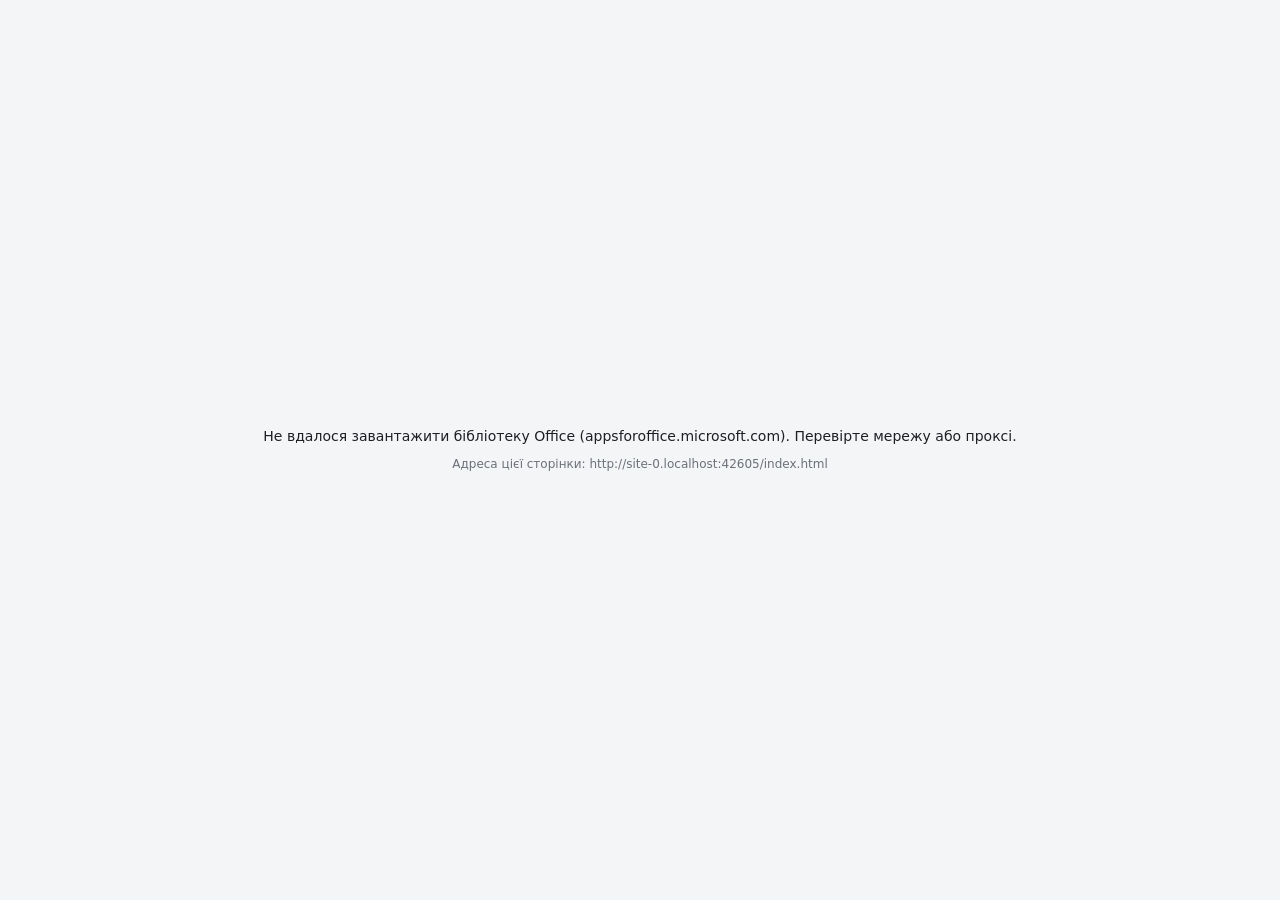
==== index.html @ c4efed16 "v1.5: crop/zoom, tabs, custom failure text, frame style, presets and recent URLs - Zoom part of the " ====
<!doctype html>
<html lang="uk">
<head>
  <meta charset="utf-8">
  <meta name="viewport" content="width=device-width, initial-scale=1">
  <!--
    frame-src https: = можна вбудувати будь-який HTTPS-сайт.
    Якщо в config.js заповнено allowedOrigins, app.js додає другий CSP лише з цими доменами:
    браузер перевіряє обидва, тому переходи всередині iframe теж обмежуються списком.
  -->
  <meta http-equiv="Content-Security-Policy"
        content="default-src 'self'; script-src 'self' https://appsforoffice.microsoft.com; style-src 'self' 'unsafe-inline'; img-src 'self' data: https:; connect-src 'self' https://appsforoffice.microsoft.com https://*.microsoft.com https://*.office.com https://*.office.net; frame-src https:; object-src 'none'; base-uri 'none'; form-action 'self';">
  <title>Веб на слайді</title>
  <script src="https://appsforoffice.microsoft.com/lib/1/hosted/office.js"></script>
  <!-- ?v= підніміть після кожної зміни файлів, щоб Office не взяв стару копію з кешу -->
  <script src="config.js?v=1.5.0"></script>
  <script src="vendor/qrcode.js?v=1.5.0"></script>
  <style>
    :root {
      --accent: #FFD500; --accent-hover: #ffe04d; --accent-ink: #111;
      --bg: #f4f5f7; --card: #fff; --ink: #1d1f23; --muted: #6b7079; --line: #dfe2e7; --field: #8a9099;
      --danger: #c62828; --warn: #8a5a00; --radius: 12px;
    }
    html, body { margin: 0; height: 100%; background: var(--bg); color: var(--ink); font: 14px "Segoe UI", system-ui, sans-serif; overflow: hidden; }
    .hidden { display: none !important; }
    button { font: inherit; cursor: pointer; }

    /* Кнопки */
    .btn { display: inline-flex; align-items: center; justify-content: center; gap: 6px; padding: 9px 18px; border-radius: 999px;
           border: 1px solid var(--line); background: #fff; color: var(--ink); font-weight: 600; line-height: 1;
           transition: background .15s, border-color .15s, box-shadow .15s, transform .05s; }
    .btn:hover { border-color: #c4c8cf; box-shadow: 0 2px 8px rgba(0,0,0,.08); }
    .btn:active { transform: translateY(1px); }
    .btn:focus-visible { outline: 2px solid #111; outline-offset: 2px; }
    .btn.primary { background: var(--accent); border-color: var(--accent); color: var(--accent-ink); }
    .btn.primary:hover { background: var(--accent-hover); border-color: var(--accent-hover); }
    .btn.ghost { background: transparent; border-color: transparent; color: var(--muted); }
    .btn.ghost:hover { background: rgba(0,0,0,.05); box-shadow: none; }
    .btn.big { font-size: 20px; padding: 16px 32px; box-shadow: 0 6px 20px rgba(0,0,0,.12); }

    /* Вбудована сторінка. Обгортка обрізає все, що виходить за межі блоку;
       при масштабі < 100% iframe робиться більшим і зменшується через transform. */
    #frameWrap { position: absolute; inset: 0; overflow: hidden; background: #fff; box-sizing: border-box; }
    /* Кадр: збільшення частини сторінки навколо обраної точки (transform-origin) */
    #frameZoom { position: absolute; inset: 0; overflow: hidden; }
    /* Рамка й скруглені кути блоку */
    #frameWrap.b-gray { border: 3px solid #b9bec7; } #frameWrap.b-yellow { border: 4px solid var(--accent); } #frameWrap.b-dark { border: 3px solid #1d1f23; }
    #frameWrap.rounded { border-radius: 18px; }
    #frame { border: 0; width: 100%; height: 100%; display: block; background: #fff; transform-origin: 0 0; }

    /* Екран налаштування */
    /* Центрування через margin:auto: якщо форма вища за блок, вона не обрізається зверху, а прокручується. */
    #setup { box-sizing: border-box; height: 100%; padding: 12px; display: flex; overflow: auto; }
    #setup .panel { margin: auto; width: 100%; max-width: 560px; background: var(--card); border: 1px solid var(--line); border-radius: 16px;
                    box-shadow: 0 10px 30px rgba(0,0,0,.08); padding: 18px 20px 14px; display: flex; flex-direction: column; gap: 10px; }
    #setup .head { display: flex; align-items: center; justify-content: space-between; gap: 8px; }
    #setup .help { font-size: 12px; color: var(--muted); text-decoration: underline; }
    #setup .help:hover { color: var(--ink); }
    #setup h1 { margin: 0; font-size: 18px; font-weight: 700; display: flex; align-items: center; gap: 10px; }
    #setup h1::before { content: ""; width: 10px; height: 22px; border-radius: 3px; background: var(--accent); }
    #setup .field-label { font-weight: 600; font-size: 13px; }
    #setup input[type=text], #setup select { box-sizing: border-box; width: 100%; padding: 10px 12px; font: inherit; color: var(--ink);
                    background: #fff; border: 1px solid var(--field); border-radius: 10px; transition: border-color .15s, box-shadow .15s; }
    #setup input[aria-invalid=true] { border-color: var(--danger); }
    #setup input[type=text]:focus, #setup select:focus { outline: none; border-color: #111; box-shadow: 0 0 0 3px rgba(255,213,0,.45); }
    #setup .row { display: flex; gap: 12px; align-items: center; flex-wrap: wrap; }
    #setup .row select { width: auto; min-width: 110px; }
    #setup label.mode { display: flex; gap: 8px; align-items: flex-start; cursor: pointer; }
    #setup label.mode input { margin-top: 2px; accent-color: #111; }
    #setup .actions { display: flex; gap: 8px; margin-top: 2px; }
    /* Додаткові налаштування згорнуті, щоб основна дія (адреса + «Показати») вміщалася навіть у малому блоці */
    #setup details.more { border-top: 1px solid var(--line); padding-top: 8px; }
    #setup details.more > summary { cursor: pointer; font-weight: 600; font-size: 13px; color: var(--ink); width: max-content; border-radius: 4px; }
    #setup details.more > summary:focus-visible { outline: 2px solid #111; outline-offset: 2px; }
    #setup details.more[open] > summary { margin-bottom: 10px; }
    #setup details.more .inner { display: flex; flex-direction: column; gap: 10px; }
    #err { color: var(--danger); min-height: 1.2em; }
    #warn { color: var(--warn); min-height: 1.2em; }
    #err:empty, #warn:empty { display: none; }
    .hint { color: var(--muted); font-size: 12px; line-height: 1.4; }
    .credit { margin-top: 6px; padding-top: 12px; border-top: 1px solid var(--line); font-size: 12px; color: var(--muted);
              display: flex; align-items: center; gap: 6px; }
    .credit b { color: var(--ink); letter-spacing: .02em; }
    .credit .dot { width: 8px; height: 8px; border-radius: 50%; background: var(--accent); }

    /* Режим "кнопка": для сайтів, які забороняють вбудовування */
    .card { height: 100%; display: flex; flex-direction: column; align-items: center; justify-content: center; gap: 12px; text-align: center; padding: 16px; box-sizing: border-box; }
    .card .host { color: var(--muted); }
    .card .url { font-size: 12px; word-break: break-all; color: var(--muted); max-width: 90%; user-select: all; }
    .card .actions { display: flex; gap: 8px; }

    #info { color: var(--muted); font-size: 12px; }
    #info:empty { display: none; }
    #setup select:disabled, #setup input:disabled { opacity: .5; cursor: not-allowed; }
    #setup label.mode:has(input:disabled) { color: var(--muted); cursor: not-allowed; }
    #revealRow, #zoomPos { padding-left: 24px; }
    #setup .group { font-size: 11px; font-weight: 700; letter-spacing: .06em; text-transform: uppercase; color: var(--muted); margin-top: 4px; }
    #setup textarea { box-sizing: border-box; width: 100%; min-height: 64px; padding: 8px 10px; font: inherit; font-size: 13px; color: var(--ink);
                      background: #fff; border: 1px solid var(--field); border-radius: 10px; resize: vertical; }
    #setup textarea:focus { outline: none; border-color: #111; box-shadow: 0 0 0 3px rgba(255,213,0,.45); }
    #setup input[type=range] { flex: 1; min-width: 120px; accent-color: #111; }
    #setup input[type=color] { width: 40px; height: 28px; padding: 0; border: 1px solid var(--field); border-radius: 6px; background: #fff; }
    .chips { display: flex; flex-wrap: wrap; gap: 6px; align-items: center; font-size: 12px; color: var(--muted); }
    .chips button { padding: 4px 10px; border-radius: 999px; border: 1px solid var(--line); background: #fff; font-size: 12px; color: var(--ink); }
    .chips button:hover { border-color: #c4c8cf; background: #fafafa; }
    .chips button:focus-visible { outline: 2px solid #111; outline-offset: 1px; }

    /* Перемикач вкладок: «пігулка» в лівому нижньому куті */
    #tabs { position: absolute; left: 8px; bottom: 8px; display: flex; gap: 2px; padding: 3px; border-radius: 999px; max-width: calc(100% - 16px); overflow-x: auto;
            background: rgba(20,22,26,.72); backdrop-filter: blur(8px); -webkit-backdrop-filter: blur(8px); box-shadow: 0 4px 14px rgba(0,0,0,.18); }
    #tabs button { border: 0; border-radius: 999px; padding: 6px 12px; background: transparent; color: #fff; font-size: 12px; white-space: nowrap; }
    #tabs button:hover { background: rgba(255,255,255,.16); }
    #tabs button[aria-selected=true] { background: var(--accent); color: var(--accent-ink); font-weight: 600; }
    #tabs button:focus-visible { outline: 2px solid var(--accent); outline-offset: 1px; }

    /* Заставка «Показати по кліку» */
    #cover { position: absolute; inset: 0; background: var(--bg); }
    #cover .btn.big { max-width: 90%; white-space: normal; line-height: 1.25; }

    /* QR-код: окремий режим (великий) і маленький у куті блоку */
    #qrCard { position: absolute; inset: 0; background: #fff; gap: 2vmin; }
    #qrBig { width: min(78vh, 90vw); height: min(78vh, 90vw); }
    #qrBig svg, #qrCorner svg { display: block; width: 100%; height: 100%; }
    #qrUrl { font-size: clamp(12px, 4vmin, 36px); font-weight: 600; color: var(--ink); word-break: break-all; max-width: 92%; }
    #qrCorner { position: absolute; right: 2vmin; bottom: 2vmin; width: max(64px, 22vmin); height: max(64px, 22vmin);
                padding: 4px; background: #fff; border-radius: 8px; box-shadow: 0 4px 14px rgba(0,0,0,.25); pointer-events: none; }

    /* Індикатор, поки сайт завантажується */
    #loading { position: absolute; inset: 0; background: var(--bg); color: var(--muted); }
    .spinner { width: 28px; height: 28px; border-radius: 50%; border: 3px solid var(--line); border-top-color: var(--accent); animation: spin .8s linear infinite; }
    @keyframes spin { to { transform: rotate(360deg); } }
    @media (prefers-reduced-motion: reduce) { .spinner { animation-duration: 2.4s; } }

    /* Картка «не завантажилось» поверх iframe */
    #loadfail { position: absolute; inset: 0; background: rgba(244,245,247,.96); }

    /* Панель лише в режимі редагування: компактні кнопки-іконки в «пігулці» в правому верхньому куті.
       Напівпрозора, яскравіша при наведенні. Займає лише місце під кнопками, щоб не перехоплювати кліки по сторінці. */
    #bar { position: absolute; top: 8px; right: 8px; display: flex; gap: 2px; padding: 3px; border-radius: 999px;
           background: rgba(20,22,26,.72); backdrop-filter: blur(8px); -webkit-backdrop-filter: blur(8px);
           box-shadow: 0 4px 14px rgba(0,0,0,.18); opacity: .85; transition: opacity .15s; }
    #bar:hover, #bar:focus-within { opacity: 1; }
    #bar button { display: inline-flex; align-items: center; gap: 5px; min-height: 28px; padding: 6px 11px; border: 0; border-radius: 999px;
                  background: transparent; color: #fff; font-size: 12px; line-height: 1; }
    #bar button:hover { background: rgba(255,255,255,.16); }
    #bar button:focus-visible { outline: 2px solid var(--accent); outline-offset: 1px; }
    #bar svg { width: 14px; height: 14px; flex: none; }
    /* У вузькому блоці лишаємо лише іконки */
    @media (max-width: 420px) { #bar button span { display: none; } #bar button { padding: 6px 8px; } }
  </style>
</head>
<body>
  <!-- Показується, якщо office.js не завантажився або сторінку відкрили поза PowerPoint -->
  <div id="fatal" class="card hidden" role="alert">
    <div id="fatalText"></div>
    <div class="hint">Адреса цієї сторінки: <span id="fatalUrl" class="url"></span></div>
  </div>

  <div id="frameWrap" class="hidden">
  <div id="frameZoom">
  <iframe id="frame"
          title="Вбудована сторінка"
          allow="fullscreen; autoplay; clipboard-write; gamepad"
          referrerpolicy="strict-origin-when-cross-origin"
          sandbox="allow-scripts allow-same-origin allow-forms allow-pointer-lock allow-popups allow-popups-to-escape-sandbox allow-modals allow-storage-access-by-user-activation"></iframe>
  </div>
  </div>

  <div id="tabs" class="hidden" role="tablist" aria-label="Вкладки"></div>

  <div id="loading" class="card hidden" role="status">
    <div class="spinner" aria-hidden="true"></div>
    <div id="loadingText">Завантажую сторінку…</div>
  </div>

  <div id="loadfail" class="card hidden">
    <div id="loadfailText">Сторінка не відповідає. Можливо, сайт забороняє вбудовування або немає мережі.</div>
    <div id="loadfailHost" class="host"></div>
    <div class="actions">
      <button id="loadfailOpen" class="btn primary" type="button">Відкрити у вікні</button>
      <button id="loadfailRetry" class="btn" type="button">Спробувати ще раз</button>
    </div>
    <button id="loadfailToButton" class="btn ghost hidden" type="button">Завжди відкривати цей сайт кнопкою</button>
  </div>

  <div id="cover" class="card hidden">
    <button id="coverBtn" class="btn primary big" type="button">Натисніть, щоб показати</button>
  </div>

  <div id="qrCard" class="card hidden">
    <div id="qrBig"></div>
    <div id="qrUrl"></div>
  </div>

  <div id="qrCorner" class="hidden" aria-hidden="true"></div>

  <div id="launch" class="card hidden">
    <button id="launchBtn" class="btn primary big" type="button">Відкрити</button>
    <div id="launchHost" class="host"></div>
  </div>

  <!-- Якщо діалог Office не відкрився (блокувальник спливних вікон тощо) -->
  <div id="fallback" class="card hidden">
    <div>Не вдалося відкрити вікно. Скопіюйте адресу й відкрийте її в браузері:</div>
    <div id="fallbackUrl" class="url"></div>
    <div class="actions">
      <button id="copyBtn" class="btn primary" type="button">Скопіювати адресу</button>
      <button id="fallbackClose" class="btn" type="button">Закрити</button>
    </div>
  </div>

  <form id="setup" class="hidden" novalidate>
    <div class="panel">
      <div class="head">
        <h1>Веб на слайді</h1>
        <a class="help" href="help.html" target="_blank" rel="noopener">Довідка</a>
      </div>
      <label class="field-label" for="url">Адреса сторінки</label>
      <input id="url" type="text" inputmode="url" autocomplete="off" spellcheck="false" placeholder="https://www.menti.com/…" required aria-describedby="err warn info urlHint" list="recentUrls">
      <datalist id="recentUrls"></datalist>
      <div id="presets" class="chips hidden"><span>Шаблони:</span></div>
      <div id="codeRow" class="hidden">
        <label class="field-label" for="code">Код сесії</label>
        <input id="code" type="text" autocomplete="off" spellcheck="false" placeholder="1234 5678">
      </div>
      <div id="info" role="status"></div>
      <div id="err" role="alert"></div>
      <div id="warn" role="status"></div>
      <div id="urlHint" class="hint">Адреса зберігається у файлі презентації, її побачить кожен, хто отримає файл. Вставляйте лише посилання для аудиторії.</div>
      <details class="more" id="more">
        <summary>Додатково</summary>
        <div class="inner">
          <div class="group">Показ</div>
          <div class="row">
            <label class="field-label" for="mode">Як показати</label>
            <select id="mode" aria-describedby="buttonHint">
              <option value="embed">Сайт на слайді</option>
              <option value="button">Кнопкою у вікні</option>
              <option value="qr">Лише QR-код</option>
            </select>
          </div>
          <div id="buttonHint" class="hint"></div>
          <div class="row">
            <label class="field-label" for="scale">Масштаб сторінки</label>
            <select id="scale" aria-describedby="scaleHint">
              <option value="1">100%</option>
              <option value="0.9">90%</option>
              <option value="0.8">80%</option>
              <option value="0.75">75%</option>
              <option value="0.67">67%</option>
              <option value="0.5">50%</option>
            </select>
          </div>
          <div id="scaleHint" class="hint">Сторінка не вміщується? Зменште масштаб: сайт розкладеться як на більшому екрані.</div>
          <div class="row">
            <label class="field-label" for="zoom">Збільшити частину</label>
            <select id="zoom" aria-describedby="zoomHint">
              <option value="1">Ні, вся сторінка</option>
              <option value="1.25">×1,25</option>
              <option value="1.5">×1,5</option>
              <option value="2">×2</option>
              <option value="3">×3</option>
            </select>
          </div>
          <div id="zoomPos" class="hidden">
            <div class="row"><label for="fx">Ліворуч ↔ праворуч</label><input id="fx" type="range" min="0" max="100" step="5" value="50"></div>
            <div class="row"><label for="fy">Вгорі ↕ внизу</label><input id="fy" type="range" min="0" max="100" step="5" value="0"></div>
          </div>
          <div id="zoomHint" class="hint">Наприклад, лише таблиця результатів без меню сайту. Повзунки задають, яку частину сторінки показати.</div>
          <div class="row">
            <label class="field-label" for="refresh">Автооновлення</label>
            <select id="refresh">
              <option value="0">Вимкнено</option>
              <option value="10">Кожні 10 с</option>
              <option value="30">Кожні 30 с</option>
              <option value="60">Щохвилини</option>
              <option value="300">Кожні 5 хв</option>
            </select>
          </div>
          <label class="mode"><input id="allowScroll" type="checkbox"> Дозволити прокрутку сторінки</label>
          <label class="mode"><input id="qrCornerOn" type="checkbox"> QR-код адреси в куті блоку</label>
          <label class="mode"><input id="reveal" type="checkbox"> Показувати сайт по кліку (спершу заставка)</label>
          <div id="revealRow" class="hidden">
            <input id="revealText" type="text" maxlength="80" placeholder="Натисніть, щоб показати" aria-label="Напис на заставці">
          </div>
          <label class="field-label" for="offlineText">Текст, якщо сайт не відкрився</label>
          <input id="offlineText" type="text" maxlength="160" placeholder="Наприклад: Голосування на menti.com, код 1234 5678">
          <div class="group">Вкладки</div>
          <label class="field-label" for="tabsText">Інші сторінки в цьому блоці (до 3)</label>
          <textarea id="tabsText" spellcheck="false" aria-describedby="tabsHint" placeholder="Результати | https://www.menti.com/…/results"></textarea>
          <div id="tabsHint" class="hint">По одній на рядок: <b>Назва | адреса</b>. Внизу блоку з'являться кнопки-вкладки для перемикання.</div>
          <div id="mainTitleRow" class="hidden">
            <label class="field-label" for="mainTitle">Назва першої вкладки</label>
            <input id="mainTitle" type="text" maxlength="30" placeholder="Сторінка">
          </div>
          <div class="group">Вигляд блоку</div>
          <div class="row">
            <label class="field-label" for="border">Рамка</label>
            <select id="border">
              <option value="">Немає</option>
              <option value="gray">Сіра</option>
              <option value="yellow">Жовта</option>
              <option value="dark">Темна</option>
            </select>
          </div>
          <div class="row">
            <label class="mode"><input id="rounded" type="checkbox"> Скруглені кути</label>
            <label id="cornerBgRow" class="row hidden" style="gap:6px">колір фону слайда <input id="cornerBg" type="color" value="#ffffff"></label>
          </div>
          <div class="hint">Код сесії: напишіть <b>{код}</b> в адресі, наприклад <b>menti.com/{код}</b>. Тоді для нової групи достатньо змінити лише код.</div>
        </div>
      </details>
      <div class="actions">
        <button type="submit" class="btn primary">Показати на слайді</button>
        <button id="cancelBtn" type="button" class="btn ghost hidden">Скасувати</button>
      </div>
      <div class="credit"><span class="dot"></span>Created by <b>DTEK Academy</b></div>
    </div>
  </form>

  <div id="bar" class="hidden" role="toolbar" aria-label="Керування блоком">
    <button id="reloadBtn" type="button" title="Перезавантажити сторінку"><svg viewBox="0 0 24 24" fill="none" stroke="currentColor" stroke-width="2.2" stroke-linecap="round" stroke-linejoin="round" aria-hidden="true"><path d="M21 12a9 9 0 1 1-2.64-6.36"/><path d="M21 3v6h-6"/></svg><span>Оновити</span></button>
    <button id="popBtn" type="button" title="Відкрити у вікні"><svg viewBox="0 0 24 24" fill="none" stroke="currentColor" stroke-width="2.2" stroke-linecap="round" stroke-linejoin="round" aria-hidden="true"><path d="M14 4h6v6"/><path d="M20 4l-9 9"/><path d="M18 14v5a1 1 0 0 1-1 1H5a1 1 0 0 1-1-1V7a1 1 0 0 1 1-1h5"/></svg><span>У вікні</span></button>
    <button id="codeBtn" type="button" title="Змінити код сесії" class="hidden"><svg viewBox="0 0 24 24" fill="none" stroke="currentColor" stroke-width="2.2" stroke-linecap="round" stroke-linejoin="round" aria-hidden="true"><path d="M4 9h16"/><path d="M4 15h16"/><path d="M10 3 8 21"/><path d="M16 3l-2 18"/></svg><span>Код</span></button>
    <button id="editBtn" type="button" title="Змінити адресу та вигляд"><svg viewBox="0 0 24 24" fill="none" stroke="currentColor" stroke-width="2.2" stroke-linecap="round" stroke-linejoin="round" aria-hidden="true"><path d="M12 20h9"/><path d="M16.5 3.5a2.12 2.12 0 0 1 3 3L7 19l-4 1 1-4z"/></svg><span>Змінити</span></button>
  </div>

  <script src="app.js?v=1.5.0"></script>
</body>
</html>
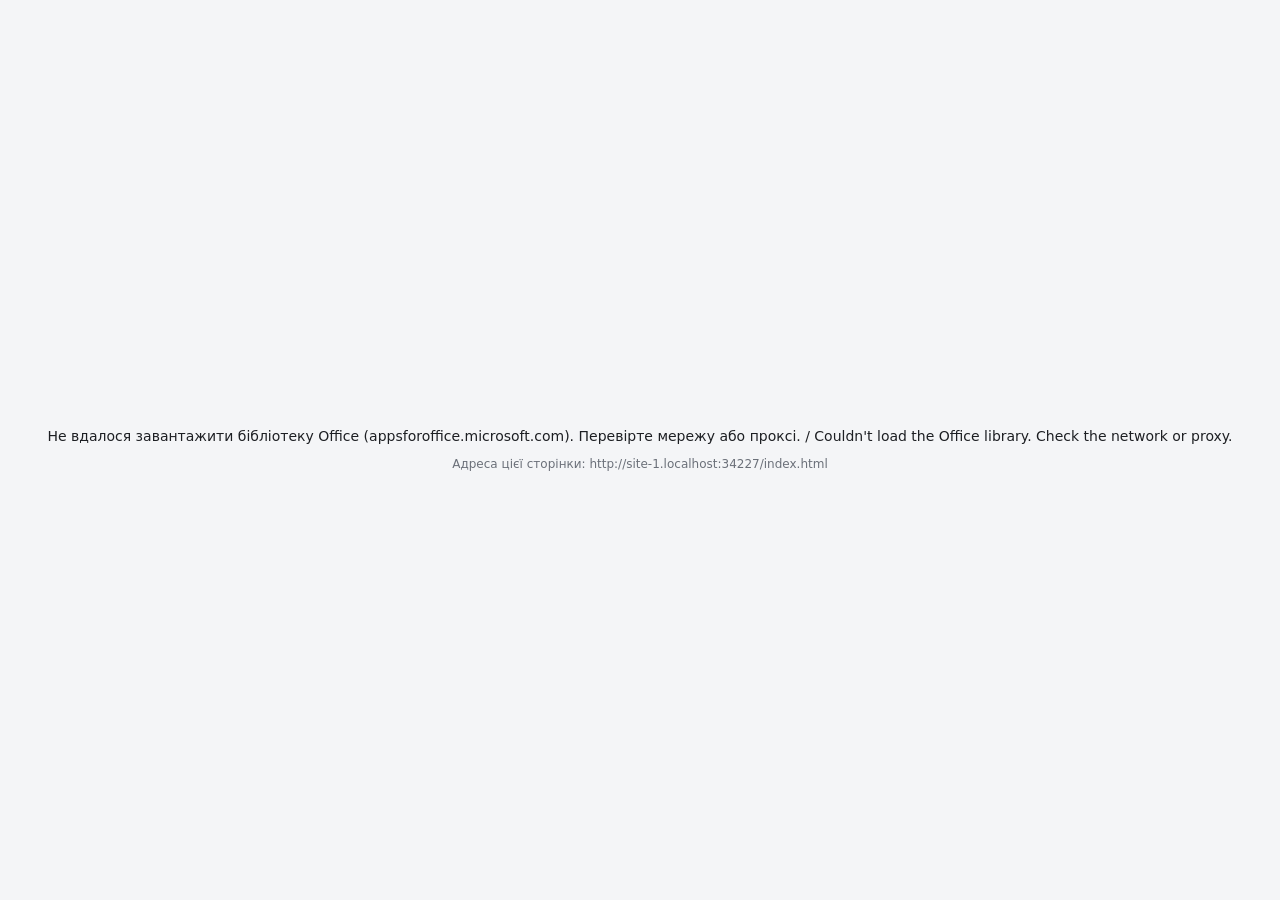
==== commit 58a4fb22: "v1.6: trainer tools, video autoplay, English UI, shared session code, privacy and English help - wid" ====
--- a/index.html
+++ b/index.html
@@ -13,8 +13,9 @@
   <title>Веб на слайді</title>
   <script src="https://appsforoffice.microsoft.com/lib/1/hosted/office.js"></script>
   <!-- ?v= підніміть після кожної зміни файлів, щоб Office не взяв стару копію з кешу -->
-  <script src="config.js?v=1.5.0"></script>
-  <script src="vendor/qrcode.js?v=1.5.0"></script>
+  <script src="config.js?v=1.6.0"></script>
+  <script src="i18n.js?v=1.6.0"></script>
+  <script src="vendor/qrcode.js?v=1.6.0"></script>
   <style>
     :root {
       --accent: #FFD500; --accent-hover: #ffe04d; --accent-ink: #111;
@@ -105,6 +106,28 @@
     .chips button:hover { border-color: #c4c8cf; background: #fafafa; }
     .chips button:focus-visible { outline: 2px solid #111; outline-offset: 1px; }
 
+    /* Інструменти тренера */
+    #widget { position: absolute; inset: 0; background: #fff; overflow: hidden; }
+    .w-root { box-sizing: border-box; height: 100%; padding: 4vmin; display: flex; flex-direction: column; align-items: center; justify-content: center; gap: 3vmin; text-align: center; }
+    .w-root .btn { font-size: clamp(13px, 3.4vmin, 28px); padding: 1.6vmin 3.6vmin; }
+    .w-title { font-size: clamp(16px, 7vmin, 56px); font-weight: 700; color: var(--ink); }
+    .w-actions { display: flex; gap: 1.6vmin; flex-wrap: wrap; justify-content: center; }
+    .w-note { color: var(--muted); font-size: clamp(12px, 3vmin, 22px); }
+    .w-time { font-size: clamp(40px, 34vmin, 320px); font-weight: 700; line-height: 1; font-variant-numeric: tabular-nums; letter-spacing: -.02em; }
+    .w-timer.w-warn .w-time { color: var(--danger); }
+    .w-timer.w-done { background: var(--accent); }
+    .w-timer.w-done .w-time { animation: pulse 1s ease-in-out infinite; }
+    @keyframes pulse { 50% { opacity: .35; } }
+    .w-pick { font-size: clamp(24px, 16vmin, 160px); font-weight: 700; line-height: 1.1; max-width: 95%; word-break: break-word; }
+    .w-picker.w-picked .w-pick { color: #111; background: var(--accent); padding: 0 .3em; border-radius: .2em; }
+    .w-teams { display: grid; grid-template-columns: repeat(var(--n), minmax(0, 1fr)); gap: 2vmin; width: 100%; }
+    @media (max-aspect-ratio: 1/1) { .w-teams { grid-template-columns: repeat(2, minmax(0, 1fr)); } }
+    .w-team { border: 2px solid var(--line); border-radius: 2vmin; padding: 2vmin; display: flex; flex-direction: column; align-items: center; gap: 1.4vmin; min-width: 0; }
+    .w-team.w-lead { border-color: var(--accent); box-shadow: 0 0 0 3px var(--accent) inset; }
+    .w-team-name { font-size: clamp(13px, 4.4vmin, 40px); font-weight: 600; overflow-wrap: anywhere; }
+    .w-team-pts { font-size: clamp(28px, 16vmin, 150px); font-weight: 700; line-height: 1; font-variant-numeric: tabular-nums; }
+    @media (prefers-reduced-motion: reduce) { .w-timer.w-done .w-time { animation: none; } }
+
     /* Перемикач вкладок: «пігулка» в лівому нижньому куті */
     #tabs { position: absolute; left: 8px; bottom: 8px; display: flex; gap: 2px; padding: 3px; border-radius: 999px; max-width: calc(100% - 16px); overflow-x: auto;
             background: rgba(20,22,26,.72); backdrop-filter: blur(8px); -webkit-backdrop-filter: blur(8px); box-shadow: 0 4px 14px rgba(0,0,0,.18); }
@@ -153,38 +176,38 @@
   <!-- Показується, якщо office.js не завантажився або сторінку відкрили поза PowerPoint -->
   <div id="fatal" class="card hidden" role="alert">
     <div id="fatalText"></div>
-    <div class="hint">Адреса цієї сторінки: <span id="fatalUrl" class="url"></span></div>
+    <div class="hint"><span data-en="This page's address:">Адреса цієї сторінки:</span> <span id="fatalUrl" class="url"></span></div>
   </div>
 
   <div id="frameWrap" class="hidden">
   <div id="frameZoom">
   <iframe id="frame"
-          title="Вбудована сторінка"
+          title="Вбудована сторінка" data-en-title="Embedded page"
           allow="fullscreen; autoplay; clipboard-write; gamepad"
           referrerpolicy="strict-origin-when-cross-origin"
           sandbox="allow-scripts allow-same-origin allow-forms allow-pointer-lock allow-popups allow-popups-to-escape-sandbox allow-modals allow-storage-access-by-user-activation"></iframe>
   </div>
   </div>
 
-  <div id="tabs" class="hidden" role="tablist" aria-label="Вкладки"></div>
+  <div id="tabs" class="hidden" role="tablist" aria-label="Вкладки" data-en-aria="Tabs"></div>
 
   <div id="loading" class="card hidden" role="status">
     <div class="spinner" aria-hidden="true"></div>
-    <div id="loadingText">Завантажую сторінку…</div>
+    <div id="loadingText" data-en="Loading page…">Завантажую сторінку…</div>
   </div>
 
   <div id="loadfail" class="card hidden">
-    <div id="loadfailText">Сторінка не відповідає. Можливо, сайт забороняє вбудовування або немає мережі.</div>
+    <div id="loadfailText" data-en="The page is not responding. The site may forbid embedding, or there is no network.">Сторінка не відповідає. Можливо, сайт забороняє вбудовування або немає мережі.</div>
     <div id="loadfailHost" class="host"></div>
     <div class="actions">
-      <button id="loadfailOpen" class="btn primary" type="button">Відкрити у вікні</button>
-      <button id="loadfailRetry" class="btn" type="button">Спробувати ще раз</button>
+      <button id="loadfailOpen" class="btn primary" type="button" data-en="Open in a window">Відкрити у вікні</button>
+      <button id="loadfailRetry" class="btn" type="button" data-en="Try again">Спробувати ще раз</button>
     </div>
-    <button id="loadfailToButton" class="btn ghost hidden" type="button">Завжди відкривати цей сайт кнопкою</button>
+    <button id="loadfailToButton" class="btn ghost hidden" type="button" data-en="Always open this site with a button">Завжди відкривати цей сайт кнопкою</button>
   </div>
 
   <div id="cover" class="card hidden">
-    <button id="coverBtn" class="btn primary big" type="button">Натисніть, щоб показати</button>
+    <button id="coverBtn" class="btn primary big" type="button" data-en="Click to show">Натисніть, щоб показати</button>
   </div>
 
   <div id="qrCard" class="card hidden">
@@ -194,54 +217,93 @@
 
   <div id="qrCorner" class="hidden" aria-hidden="true"></div>
 
+  <div id="widget" class="hidden"></div>
+
   <div id="launch" class="card hidden">
-    <button id="launchBtn" class="btn primary big" type="button">Відкрити</button>
+    <button id="launchBtn" class="btn primary big" type="button" data-en="Open">Відкрити</button>
     <div id="launchHost" class="host"></div>
   </div>
 
   <!-- Якщо діалог Office не відкрився (блокувальник спливних вікон тощо) -->
   <div id="fallback" class="card hidden">
-    <div>Не вдалося відкрити вікно. Скопіюйте адресу й відкрийте її в браузері:</div>
+    <div data-en="Couldn't open the window. Copy the address and open it in a browser:">Не вдалося відкрити вікно. Скопіюйте адресу й відкрийте її в браузері:</div>
     <div id="fallbackUrl" class="url"></div>
     <div class="actions">
-      <button id="copyBtn" class="btn primary" type="button">Скопіювати адресу</button>
-      <button id="fallbackClose" class="btn" type="button">Закрити</button>
+      <button id="copyBtn" class="btn primary" type="button" data-en="Copy address">Скопіювати адресу</button>
+      <button id="fallbackClose" class="btn" type="button" data-en="Close">Закрити</button>
     </div>
   </div>
 
   <form id="setup" class="hidden" novalidate>
     <div class="panel">
       <div class="head">
-        <h1>Веб на слайді</h1>
-        <a class="help" href="help.html" target="_blank" rel="noopener">Довідка</a>
-      </div>
-      <label class="field-label" for="url">Адреса сторінки</label>
+        <h1 data-en="Web on Slide">Веб на слайді</h1>
+        <a class="help" id="helpLink" href="help.html" target="_blank" rel="noopener" data-en="Help">Довідка</a>
+      </div>
+      <div class="row">
+        <label class="field-label" for="kind" data-en="Show">Що показати</label>
+        <select id="kind">
+          <option value="site" data-en="Web page">Веб-сторінку</option>
+          <option value="timer" data-en="Timer">Таймер</option>
+          <option value="picker" data-en="Random picker">Випадковий вибір</option>
+          <option value="score" data-en="Team scores">Рахунок команд</option>
+        </select>
+      </div>
+
+      <div id="siteFields">
+      <label class="field-label" for="url" data-en="Page address">Адреса сторінки</label>
       <input id="url" type="text" inputmode="url" autocomplete="off" spellcheck="false" placeholder="https://www.menti.com/…" required aria-describedby="err warn info urlHint" list="recentUrls">
       <datalist id="recentUrls"></datalist>
-      <div id="presets" class="chips hidden"><span>Шаблони:</span></div>
+      <div id="presets" class="chips hidden"><span data-en="Templates:">Шаблони:</span></div>
       <div id="codeRow" class="hidden">
-        <label class="field-label" for="code">Код сесії</label>
+        <label class="field-label" for="code" data-en="Session code">Код сесії</label>
         <input id="code" type="text" autocomplete="off" spellcheck="false" placeholder="1234 5678">
+        <label id="codeSharedRow" class="mode hidden"><input id="codeShared" type="checkbox"> <span data-en="Same code for the whole presentation">Однаковий для всієї презентації</span></label>
       </div>
       <div id="info" role="status"></div>
+      </div>
+
+      <div id="widgetFields" class="hidden">
+        <label class="field-label" for="wTitle" data-en="Heading (optional)">Заголовок (необов'язково)</label>
+        <input id="wTitle" type="text" maxlength="60" placeholder="Наприклад: Обговорення в групах" data-en-ph="For example: Group discussion">
+        <div id="wTimerRow" class="row">
+          <label class="field-label" for="wMinutes" data-en="Duration, min">Тривалість, хв</label>
+          <input id="wMinutes" type="number" min="0.25" max="180" step="0.25" value="5" style="width:90px">
+        </div>
+        <div id="wPickerRow" class="hidden">
+          <label class="field-label" for="wNames" data-en="Names, one per line">Імена, по одному на рядок</label>
+          <textarea id="wNames" spellcheck="false" placeholder="Олена&#10;Андрій&#10;Команда «Схід»" data-en-ph="Anna&#10;Mark&#10;Team East"></textarea>
+          <label class="mode"><input id="wRepeat" type="checkbox"> <span data-en="Names can repeat">Можна вибирати повторно</span></label>
+        </div>
+        <div id="wScoreRow" class="hidden">
+          <label class="field-label" for="wTeams" data-en="Teams, one per line (2–6)">Команди, по одній на рядок (2–6)</label>
+          <textarea id="wTeams" spellcheck="false" placeholder="Схід&#10;Захід" data-en-ph="East&#10;West"></textarea>
+          <div class="row">
+            <label class="field-label" for="wStep" data-en="Points per click">Балів за клік</label>
+            <input id="wStep" type="number" min="1" max="100" step="1" value="1" style="width:90px">
+          </div>
+        </div>
+        <div class="hint" data-en="Works without internet. The timer, scores and picks start over with every slide show.">Працює без інтернету. Таймер, бали й вибрані імена починаються заново з кожним показом.</div>
+      </div>
+
       <div id="err" role="alert"></div>
       <div id="warn" role="status"></div>
-      <div id="urlHint" class="hint">Адреса зберігається у файлі презентації, її побачить кожен, хто отримає файл. Вставляйте лише посилання для аудиторії.</div>
+      <div id="urlHint" class="hint" data-en="The address is saved in the presentation file, so anyone who gets the file will see it. Only use links meant for the audience.">Адреса зберігається у файлі презентації, її побачить кожен, хто отримає файл. Вставляйте лише посилання для аудиторії.</div>
       <details class="more" id="more">
-        <summary>Додатково</summary>
+        <summary data-en="More options">Додатково</summary>
         <div class="inner">
-          <div class="group">Показ</div>
-          <div class="row">
-            <label class="field-label" for="mode">Як показати</label>
+          <div class="group" data-en="Display">Показ</div>
+          <div class="row">
+            <label class="field-label" for="mode" data-en="How to show">Як показати</label>
             <select id="mode" aria-describedby="buttonHint">
-              <option value="embed">Сайт на слайді</option>
-              <option value="button">Кнопкою у вікні</option>
-              <option value="qr">Лише QR-код</option>
+              <option value="embed" data-en="Page on the slide">Сайт на слайді</option>
+              <option value="button" data-en="Button that opens a window">Кнопкою у вікні</option>
+              <option value="qr" data-en="QR code only">Лише QR-код</option>
             </select>
           </div>
           <div id="buttonHint" class="hint"></div>
           <div class="row">
-            <label class="field-label" for="scale">Масштаб сторінки</label>
+            <label class="field-label" for="scale" data-en="Page scale">Масштаб сторінки</label>
             <select id="scale" aria-describedby="scaleHint">
               <option value="1">100%</option>
               <option value="0.9">90%</option>
@@ -251,11 +313,11 @@
               <option value="0.5">50%</option>
             </select>
           </div>
-          <div id="scaleHint" class="hint">Сторінка не вміщується? Зменште масштаб: сайт розкладеться як на більшому екрані.</div>
-          <div class="row">
-            <label class="field-label" for="zoom">Збільшити частину</label>
+          <div id="scaleHint" class="hint" data-en="Page doesn't fit? Lower the scale and the site lays out as on a bigger screen.">Сторінка не вміщується? Зменште масштаб: сайт розкладеться як на більшому екрані.</div>
+          <div class="row">
+            <label class="field-label" for="zoom" data-en="Zoom into a part">Збільшити частину</label>
             <select id="zoom" aria-describedby="zoomHint">
-              <option value="1">Ні, вся сторінка</option>
+              <option value="1" data-en="No, whole page">Ні, вся сторінка</option>
               <option value="1.25">×1,25</option>
               <option value="1.5">×1,5</option>
               <option value="2">×2</option>
@@ -263,68 +325,70 @@
             </select>
           </div>
           <div id="zoomPos" class="hidden">
-            <div class="row"><label for="fx">Ліворуч ↔ праворуч</label><input id="fx" type="range" min="0" max="100" step="5" value="50"></div>
-            <div class="row"><label for="fy">Вгорі ↕ внизу</label><input id="fy" type="range" min="0" max="100" step="5" value="0"></div>
-          </div>
-          <div id="zoomHint" class="hint">Наприклад, лише таблиця результатів без меню сайту. Повзунки задають, яку частину сторінки показати.</div>
-          <div class="row">
-            <label class="field-label" for="refresh">Автооновлення</label>
+            <div class="row"><label for="fx" data-en="Left ↔ right">Ліворуч ↔ праворуч</label><input id="fx" type="range" min="0" max="100" step="5" value="50"></div>
+            <div class="row"><label for="fy" data-en="Top ↕ bottom">Вгорі ↕ внизу</label><input id="fy" type="range" min="0" max="100" step="5" value="0"></div>
+          </div>
+          <div id="zoomHint" class="hint" data-en="For example, only the results table without the site menu. The sliders choose which part to show.">Наприклад, лише таблиця результатів без меню сайту. Повзунки задають, яку частину сторінки показати.</div>
+          <div class="row">
+            <label class="field-label" for="refresh" data-en="Auto refresh">Автооновлення</label>
             <select id="refresh">
-              <option value="0">Вимкнено</option>
-              <option value="10">Кожні 10 с</option>
-              <option value="30">Кожні 30 с</option>
-              <option value="60">Щохвилини</option>
-              <option value="300">Кожні 5 хв</option>
-            </select>
-          </div>
-          <label class="mode"><input id="allowScroll" type="checkbox"> Дозволити прокрутку сторінки</label>
-          <label class="mode"><input id="qrCornerOn" type="checkbox"> QR-код адреси в куті блоку</label>
-          <label class="mode"><input id="reveal" type="checkbox"> Показувати сайт по кліку (спершу заставка)</label>
+              <option value="0" data-en="Off">Вимкнено</option>
+              <option value="10" data-en="Every 10 s">Кожні 10 с</option>
+              <option value="30" data-en="Every 30 s">Кожні 30 с</option>
+              <option value="60" data-en="Every minute">Щохвилини</option>
+              <option value="300" data-en="Every 5 min">Кожні 5 хв</option>
+            </select>
+          </div>
+          <label class="mode"><input id="allowScroll" type="checkbox"> <span data-en="Allow page scrolling">Дозволити прокрутку сторінки</span></label>
+          <label class="mode"><input id="autoplay" type="checkbox"> <span data-en="Autoplay video (YouTube, Vimeo), muted">Автозапуск відео (YouTube, Vimeo) без звуку</span></label>
+          <label class="mode"><input id="qrCornerOn" type="checkbox"> <span data-en="QR code of the address in the corner">QR-код адреси в куті блоку</span></label>
+          <label class="mode"><input id="reveal" type="checkbox"> <span data-en="Show the page on click (cover first)">Показувати сайт по кліку (спершу заставка)</span></label>
           <div id="revealRow" class="hidden">
-            <input id="revealText" type="text" maxlength="80" placeholder="Натисніть, щоб показати" aria-label="Напис на заставці">
-          </div>
-          <label class="field-label" for="offlineText">Текст, якщо сайт не відкрився</label>
-          <input id="offlineText" type="text" maxlength="160" placeholder="Наприклад: Голосування на menti.com, код 1234 5678">
-          <div class="group">Вкладки</div>
-          <label class="field-label" for="tabsText">Інші сторінки в цьому блоці (до 3)</label>
-          <textarea id="tabsText" spellcheck="false" aria-describedby="tabsHint" placeholder="Результати | https://www.menti.com/…/results"></textarea>
-          <div id="tabsHint" class="hint">По одній на рядок: <b>Назва | адреса</b>. Внизу блоку з'являться кнопки-вкладки для перемикання.</div>
+            <input id="revealText" type="text" maxlength="80" placeholder="Натисніть, щоб показати" data-en-ph="Click to show" aria-label="Напис на заставці" data-en-aria="Cover caption">
+          </div>
+          <label class="field-label" for="offlineText" data-en="Text if the page doesn't open">Текст, якщо сайт не відкрився</label>
+          <input id="offlineText" type="text" maxlength="160" placeholder="Наприклад: Голосування на menti.com, код 1234 5678" data-en-ph="For example: Vote at menti.com, code 1234 5678">
+          <div class="group" data-en="Tabs">Вкладки</div>
+          <label class="field-label" for="tabsText" data-en="Other pages in this block (up to 3)">Інші сторінки в цьому блоці (до 3)</label>
+          <textarea id="tabsText" spellcheck="false" aria-describedby="tabsHint" placeholder="Результати | https://www.menti.com/…/results" data-en-ph="Results | https://www.menti.com/…/results"></textarea>
+          <div id="tabsHint" class="hint" data-en-html="One per line: &lt;b&gt;Name | address&lt;/b&gt;. Tab buttons appear at the bottom of the block.">По одній на рядок: <b>Назва | адреса</b>. Внизу блоку з'являться кнопки-вкладки для перемикання.</div>
           <div id="mainTitleRow" class="hidden">
-            <label class="field-label" for="mainTitle">Назва першої вкладки</label>
-            <input id="mainTitle" type="text" maxlength="30" placeholder="Сторінка">
-          </div>
-          <div class="group">Вигляд блоку</div>
-          <div class="row">
-            <label class="field-label" for="border">Рамка</label>
+            <label class="field-label" for="mainTitle" data-en="First tab name">Назва першої вкладки</label>
+            <input id="mainTitle" type="text" maxlength="30" placeholder="Сторінка" data-en-ph="Page">
+          </div>
+          <div class="group" data-en="Block style">Вигляд блоку</div>
+          <div class="row">
+            <label class="field-label" for="border" data-en="Border">Рамка</label>
             <select id="border">
-              <option value="">Немає</option>
-              <option value="gray">Сіра</option>
-              <option value="yellow">Жовта</option>
-              <option value="dark">Темна</option>
-            </select>
-          </div>
-          <div class="row">
-            <label class="mode"><input id="rounded" type="checkbox"> Скруглені кути</label>
-            <label id="cornerBgRow" class="row hidden" style="gap:6px">колір фону слайда <input id="cornerBg" type="color" value="#ffffff"></label>
-          </div>
-          <div class="hint">Код сесії: напишіть <b>{код}</b> в адресі, наприклад <b>menti.com/{код}</b>. Тоді для нової групи достатньо змінити лише код.</div>
+              <option value="" data-en="None">Немає</option>
+              <option value="gray" data-en="Gray">Сіра</option>
+              <option value="yellow" data-en="Yellow">Жовта</option>
+              <option value="dark" data-en="Dark">Темна</option>
+            </select>
+          </div>
+          <div class="row">
+            <label class="mode"><input id="rounded" type="checkbox"> <span data-en="Rounded corners">Скруглені кути</span></label>
+            <label id="cornerBgRow" class="row hidden" style="gap:6px"><span data-en="slide background">колір фону слайда</span> <input id="cornerBg" type="color" value="#ffffff"></label>
+          </div>
+          <div class="hint" data-en-html="Session code: put &lt;b&gt;{code}&lt;/b&gt; in the address, e.g. &lt;b&gt;menti.com/{code}&lt;/b&gt;. Then for a new group you only change the code.">Код сесії: напишіть <b>{код}</b> в адресі, наприклад <b>menti.com/{код}</b>. Тоді для нової групи достатньо змінити лише код.</div>
         </div>
       </details>
       <div class="actions">
-        <button type="submit" class="btn primary">Показати на слайді</button>
-        <button id="cancelBtn" type="button" class="btn ghost hidden">Скасувати</button>
+        <button type="submit" class="btn primary" data-en="Show on slide">Показати на слайді</button>
+        <button id="cancelBtn" type="button" class="btn ghost hidden" data-en="Cancel">Скасувати</button>
       </div>
       <div class="credit"><span class="dot"></span>Created by <b>DTEK Academy</b></div>
     </div>
   </form>
 
-  <div id="bar" class="hidden" role="toolbar" aria-label="Керування блоком">
-    <button id="reloadBtn" type="button" title="Перезавантажити сторінку"><svg viewBox="0 0 24 24" fill="none" stroke="currentColor" stroke-width="2.2" stroke-linecap="round" stroke-linejoin="round" aria-hidden="true"><path d="M21 12a9 9 0 1 1-2.64-6.36"/><path d="M21 3v6h-6"/></svg><span>Оновити</span></button>
-    <button id="popBtn" type="button" title="Відкрити у вікні"><svg viewBox="0 0 24 24" fill="none" stroke="currentColor" stroke-width="2.2" stroke-linecap="round" stroke-linejoin="round" aria-hidden="true"><path d="M14 4h6v6"/><path d="M20 4l-9 9"/><path d="M18 14v5a1 1 0 0 1-1 1H5a1 1 0 0 1-1-1V7a1 1 0 0 1 1-1h5"/></svg><span>У вікні</span></button>
-    <button id="codeBtn" type="button" title="Змінити код сесії" class="hidden"><svg viewBox="0 0 24 24" fill="none" stroke="currentColor" stroke-width="2.2" stroke-linecap="round" stroke-linejoin="round" aria-hidden="true"><path d="M4 9h16"/><path d="M4 15h16"/><path d="M10 3 8 21"/><path d="M16 3l-2 18"/></svg><span>Код</span></button>
-    <button id="editBtn" type="button" title="Змінити адресу та вигляд"><svg viewBox="0 0 24 24" fill="none" stroke="currentColor" stroke-width="2.2" stroke-linecap="round" stroke-linejoin="round" aria-hidden="true"><path d="M12 20h9"/><path d="M16.5 3.5a2.12 2.12 0 0 1 3 3L7 19l-4 1 1-4z"/></svg><span>Змінити</span></button>
-  </div>
-
-  <script src="app.js?v=1.5.0"></script>
+  <div id="bar" class="hidden" role="toolbar" aria-label="Керування блоком" data-en-aria="Block controls">
+    <button id="reloadBtn" type="button" title="Перезавантажити сторінку" data-en-title="Reload page"><svg viewBox="0 0 24 24" fill="none" stroke="currentColor" stroke-width="2.2" stroke-linecap="round" stroke-linejoin="round" aria-hidden="true"><path d="M21 12a9 9 0 1 1-2.64-6.36"/><path d="M21 3v6h-6"/></svg><span data-en="Reload">Оновити</span></button>
+    <button id="popBtn" type="button" title="Відкрити у вікні" data-en-title="Open in a window"><svg viewBox="0 0 24 24" fill="none" stroke="currentColor" stroke-width="2.2" stroke-linecap="round" stroke-linejoin="round" aria-hidden="true"><path d="M14 4h6v6"/><path d="M20 4l-9 9"/><path d="M18 14v5a1 1 0 0 1-1 1H5a1 1 0 0 1-1-1V7a1 1 0 0 1 1-1h5"/></svg><span data-en="Window">У вікні</span></button>
+    <button id="codeBtn" type="button" title="Змінити код сесії" data-en-title="Change session code" class="hidden"><svg viewBox="0 0 24 24" fill="none" stroke="currentColor" stroke-width="2.2" stroke-linecap="round" stroke-linejoin="round" aria-hidden="true"><path d="M4 9h16"/><path d="M4 15h16"/><path d="M10 3 8 21"/><path d="M16 3l-2 18"/></svg><span data-en="Code">Код</span></button>
+    <button id="editBtn" type="button" title="Змінити адресу та вигляд" data-en-title="Change address and look"><svg viewBox="0 0 24 24" fill="none" stroke="currentColor" stroke-width="2.2" stroke-linecap="round" stroke-linejoin="round" aria-hidden="true"><path d="M12 20h9"/><path d="M16.5 3.5a2.12 2.12 0 0 1 3 3L7 19l-4 1 1-4z"/></svg><span data-en="Edit">Змінити</span></button>
+  </div>
+
+  <script src="widgets.js?v=1.6.0"></script>
+  <script src="app.js?v=1.6.0"></script>
 </body>
 </html>
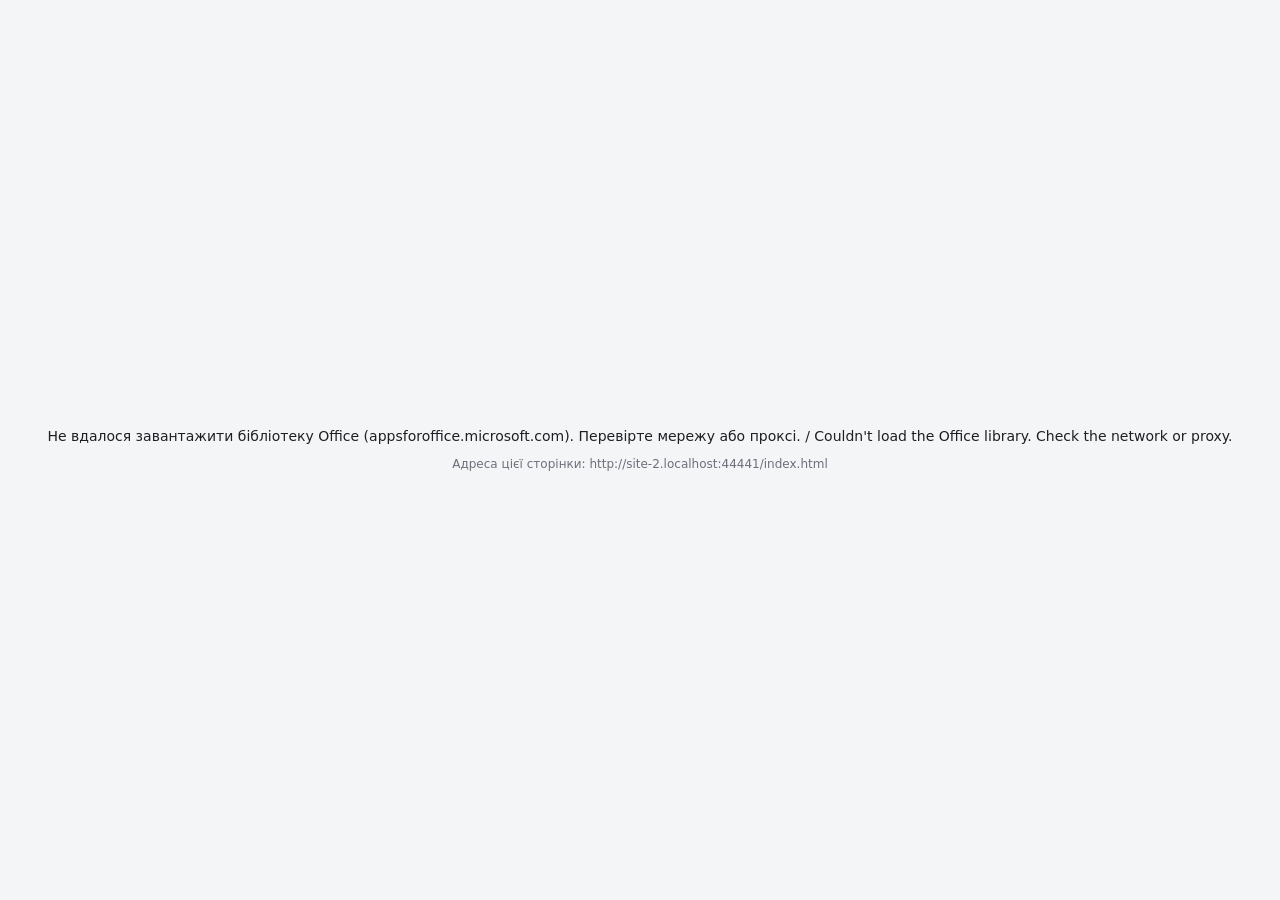
==== commit cbe107b5: "v1.7: нові інструменти тренера без сервера, шаблони блоків, карусель вкладок, картка входу Групи, го" ====
--- a/index.html
+++ b/index.html
@@ -13,9 +13,9 @@
   <title>Веб на слайді</title>
   <script src="https://appsforoffice.microsoft.com/lib/1/hosted/office.js"></script>
   <!-- ?v= підніміть після кожної зміни файлів, щоб Office не взяв стару копію з кешу -->
-  <script src="config.js?v=1.6.0"></script>
-  <script src="i18n.js?v=1.6.0"></script>
-  <script src="vendor/qrcode.js?v=1.6.0"></script>
+  <script src="config.js?v=1.7.0"></script>
+  <script src="i18n.js?v=1.7.0"></script>
+  <script src="vendor/qrcode.js?v=1.7.0"></script>
   <style>
     :root {
       --accent: #FFD500; --accent-hover: #ffe04d; --accent-ink: #111;
@@ -126,7 +126,58 @@
     .w-team.w-lead { border-color: var(--accent); box-shadow: 0 0 0 3px var(--accent) inset; }
     .w-team-name { font-size: clamp(13px, 4.4vmin, 40px); font-weight: 600; overflow-wrap: anywhere; }
     .w-team-pts { font-size: clamp(28px, 16vmin, 150px); font-weight: 700; line-height: 1; font-variant-numeric: tabular-nums; }
-    @media (prefers-reduced-motion: reduce) { .w-timer.w-done .w-time { animation: none; } }
+    .w-sub { font-size: clamp(14px, 5vmin, 44px); font-weight: 600; color: var(--ink); }
+    .w-time-text { font-size: clamp(28px, 13vmin, 120px); }
+    .w-root .btn.small { padding: .6vmin 1.8vmin; min-width: 5vmin; }
+    .w-copied { max-width: 90%; white-space: pre-wrap; text-align: left; }
+    .w-copied:empty { display: none; }
+    /* Колесо */
+    .w-wheel { flex-direction: row; flex-wrap: wrap; align-content: center; }
+    .w-wheel .w-title { flex-basis: 100%; }
+    .w-wheel-wrap { position: relative; width: min(62vh, 52vw); aspect-ratio: 1; max-width: 100%; }
+    .w-wheel-wrap canvas { width: 100%; height: 100%; display: block; }
+    .w-wheel-pin { position: absolute; left: 50%; top: -1.5vmin; width: 0; height: 0; transform: translateX(-50%);
+                   border-left: 2.4vmin solid transparent; border-right: 2.4vmin solid transparent; border-top: 4.4vmin solid var(--danger); }
+    .w-wheel .w-pick { font-size: clamp(20px, 9vmin, 90px); flex-basis: 100%; }
+    /* Групи */
+    .w-group-grid { display: grid; grid-template-columns: repeat(var(--n), minmax(0, 1fr)); gap: 1.6vmin; width: 100%; max-height: 72%; overflow: auto; text-align: left; }
+    .w-group { border: 2px solid var(--line); border-radius: 1.6vmin; padding: 1.4vmin 2vmin; min-width: 0; }
+    .w-group-name { font-weight: 700; font-size: clamp(13px, 3.6vmin, 30px); margin-bottom: .6vmin; color: #111; background: var(--accent); display: inline-block; padding: 0 .4em; border-radius: .3em; }
+    .w-group ul { margin: 0; padding-left: 1.1em; font-size: clamp(12px, 3vmin, 26px); line-height: 1.35; overflow-wrap: anywhere; }
+    /* Голосування */
+    .w-bars { width: 100%; display: flex; flex-direction: column; gap: 1.6vmin; }
+    .w-bar-row { display: grid; grid-template-columns: minmax(0, 1.2fr) minmax(0, 2fr) auto auto auto; gap: 1.4vmin; align-items: center; text-align: left; font-size: clamp(12px, 3.6vmin, 30px); }
+    .w-bar-name { font-weight: 600; overflow-wrap: anywhere; }
+    .w-bar-track { height: 5vmin; min-height: 14px; background: var(--bg); border-radius: 1vmin; overflow: hidden; }
+    .w-bar-fill { height: 100%; width: 0; background: var(--accent); transition: width .3s; }
+    .w-bar-val { font-variant-numeric: tabular-nums; min-width: 9ch; }
+    /* Кубик */
+    .w-dice-face { font-size: clamp(48px, 30vmin, 260px); line-height: 1; font-weight: 700; }
+    .w-dice.w-picked .w-dice-face { color: #111; }
+    /* Квіз */
+    .w-quiz-grid { display: grid; grid-template-columns: repeat(2, minmax(0, 1fr)); gap: 1.6vmin; width: 100%; }
+    .w-quiz-opt { display: flex; align-items: center; gap: 1.6vmin; border: 2px solid var(--line); border-radius: 1.6vmin; padding: 1.6vmin 2vmin; text-align: left; font-size: clamp(13px, 4vmin, 36px); transition: background .2s, opacity .2s; }
+    .w-quiz-letter { flex: none; width: 1.8em; height: 1.8em; border-radius: 50%; background: var(--bg); display: inline-flex; align-items: center; justify-content: center; font-weight: 700; }
+    .w-quiz-opt.w-correct { background: var(--accent); border-color: var(--accent); font-weight: 700; }
+    .w-quiz-opt.w-wrong { opacity: .4; }
+    .w-quiz-time { font-size: clamp(20px, 8vmin, 70px); font-weight: 700; font-variant-numeric: tabular-nums; }
+    .w-warn-text { color: var(--danger); }
+    /* Порядок денний */
+    .w-agenda-layout { display: grid; grid-template-columns: minmax(0, 3fr) minmax(0, 2fr); gap: 3vmin; width: 100%; align-items: center; }
+    .w-agenda-main { display: flex; flex-direction: column; align-items: center; gap: 2vmin; }
+    .w-agenda .w-time { font-size: clamp(36px, 24vmin, 240px); }
+    .w-agenda-list { text-align: left; margin: 0; padding-left: 1.3em; font-size: clamp(12px, 3.4vmin, 28px); line-height: 1.5; }
+    .w-agenda-list .w-past { color: var(--muted); text-decoration: line-through; }
+    .w-agenda-list .w-now { font-weight: 700; background: var(--accent); border-radius: .3em; padding: 0 .3em; }
+    /* Картки */
+    .w-card-face { width: min(80%, 900px); min-height: 34%; display: flex; align-items: center; justify-content: center; padding: 3vmin; box-sizing: border-box;
+                   border: 3px solid var(--ink); border-radius: 2.4vmin; font-size: clamp(16px, 6vmin, 56px); font-weight: 600; line-height: 1.25; overflow-wrap: anywhere; }
+    .w-card-face.w-flipped { animation: flip .45s ease-out; background: #fffbe6; }
+    @keyframes flip { from { transform: rotateY(90deg); } to { transform: rotateY(0); } }
+    /* Картка входу */
+    #qrCode { font-size: clamp(16px, 9vmin, 80px); font-weight: 700; letter-spacing: .06em; font-variant-numeric: tabular-nums; color: #111; }
+    #qrCode:empty { display: none; }
+    @media (prefers-reduced-motion: reduce) { .w-timer.w-done .w-time, .w-card-face.w-flipped { animation: none; } .w-bar-fill { transition: none; } }
 
     /* Перемикач вкладок: «пігулка» в лівому нижньому куті */
     #tabs { position: absolute; left: 8px; bottom: 8px; display: flex; gap: 2px; padding: 3px; border-radius: 999px; max-width: calc(100% - 16px); overflow-x: auto;
@@ -213,6 +264,7 @@
   <div id="qrCard" class="card hidden">
     <div id="qrBig"></div>
     <div id="qrUrl"></div>
+    <div id="qrCode"></div>
   </div>
 
   <div id="qrCorner" class="hidden" aria-hidden="true"></div>
@@ -240,6 +292,11 @@
         <h1 data-en="Web on Slide">Веб на слайді</h1>
         <a class="help" id="helpLink" href="help.html" target="_blank" rel="noopener" data-en="Help">Довідка</a>
       </div>
+      <div id="tplRow" class="row hidden">
+        <label class="field-label" for="tplSel" data-en="My templates">Мої шаблони</label>
+        <select id="tplSel"></select>
+        <button id="tplDel" type="button" class="btn ghost" disabled data-en="Delete">Видалити</button>
+      </div>
       <div class="row">
         <label class="field-label" for="kind" data-en="Show">Що показати</label>
         <select id="kind">
@@ -247,6 +304,13 @@
           <option value="timer" data-en="Timer">Таймер</option>
           <option value="picker" data-en="Random picker">Випадковий вибір</option>
           <option value="score" data-en="Team scores">Рахунок команд</option>
+          <option value="groups" data-en="Split into groups">Розподіл на групи</option>
+          <option value="vote" data-en="Show of hands vote">Голосування залу</option>
+          <option value="quiz" data-en="Quiz card">Квіз-картка</option>
+          <option value="agenda" data-en="Agenda with stages">Порядок денний з етапами</option>
+          <option value="cards" data-en="Card deck">Колода карток</option>
+          <option value="break" data-en="Break until a time">Перерва до певного часу</option>
+          <option value="dice" data-en="Dice, coin, number">Кубик, монетка, число</option>
         </select>
       </div>
 
@@ -264,15 +328,26 @@
       </div>
 
       <div id="widgetFields" class="hidden">
-        <label class="field-label" for="wTitle" data-en="Heading (optional)">Заголовок (необов'язково)</label>
-        <input id="wTitle" type="text" maxlength="60" placeholder="Наприклад: Обговорення в групах" data-en-ph="For example: Group discussion">
+        <label class="field-label" for="wTitle" id="wTitleLabel"></label>
+        <input id="wTitle" type="text" maxlength="120">
         <div id="wTimerRow" class="row">
           <label class="field-label" for="wMinutes" data-en="Duration, min">Тривалість, хв</label>
           <input id="wMinutes" type="number" min="0.25" max="180" step="0.25" value="5" style="width:90px">
         </div>
+        <div id="wTimeRow" class="row hidden">
+          <label class="field-label" for="wTime" data-en="Back at">Повертаємось о</label>
+          <input id="wTime" type="time" value="14:30" style="width:120px">
+        </div>
         <div id="wPickerRow" class="hidden">
           <label class="field-label" for="wNames" data-en="Names, one per line">Імена, по одному на рядок</label>
           <textarea id="wNames" spellcheck="false" placeholder="Олена&#10;Андрій&#10;Команда «Схід»" data-en-ph="Anna&#10;Mark&#10;Team East"></textarea>
+          <div class="row">
+            <label class="field-label" for="wStyle" data-en="Look">Вигляд</label>
+            <select id="wStyle">
+              <option value="list" data-en="Name list">Перебір імен</option>
+              <option value="wheel" data-en="Wheel of fortune">Колесо фортуни</option>
+            </select>
+          </div>
           <label class="mode"><input id="wRepeat" type="checkbox"> <span data-en="Names can repeat">Можна вибирати повторно</span></label>
         </div>
         <div id="wScoreRow" class="hidden">
@@ -282,8 +357,21 @@
             <label class="field-label" for="wStep" data-en="Points per click">Балів за клік</label>
             <input id="wStep" type="number" min="1" max="100" step="1" value="1" style="width:90px">
           </div>
-        </div>
-        <div class="hint" data-en="Works without internet. The timer, scores and picks start over with every slide show.">Працює без інтернету. Таймер, бали й вибрані імена починаються заново з кожним показом.</div>
+          <label class="mode"><input id="wShared" type="checkbox"> <span data-en="Shared score on all slides with the same teams">Спільний рахунок на всіх слайдах з тими самими командами</span></label>
+        </div>
+        <div id="wLinesRow" class="hidden">
+          <label class="field-label" for="wLines" id="wLinesLabel"></label>
+          <textarea id="wLines" spellcheck="false"></textarea>
+        </div>
+        <div id="wSubRow" class="row hidden">
+          <label class="field-label" for="wSub" id="wSubLabel"></label>
+          <select id="wSub"></select>
+        </div>
+        <div id="wNumRow" class="row hidden">
+          <label class="field-label" for="wNum" id="wNumLabel"></label>
+          <input id="wNum" type="number" min="0" step="1" style="width:110px">
+        </div>
+        <div class="hint" id="wHint"></div>
       </div>
 
       <div id="err" role="alert"></div>
@@ -356,6 +444,16 @@
             <label class="field-label" for="mainTitle" data-en="First tab name">Назва першої вкладки</label>
             <input id="mainTitle" type="text" maxlength="30" placeholder="Сторінка" data-en-ph="Page">
           </div>
+          <div class="row">
+            <label class="field-label" for="rotate" data-en="Switch tabs automatically">Перемикати вкладки самі</label>
+            <select id="rotate">
+              <option value="0" data-en="Off">Вимкнено</option>
+              <option value="10" data-en="every 10 s">кожні 10 с</option>
+              <option value="20" data-en="every 20 s">кожні 20 с</option>
+              <option value="30" data-en="every 30 s">кожні 30 с</option>
+              <option value="60" data-en="every minute">щохвилини</option>
+            </select>
+          </div>
           <div class="group" data-en="Block style">Вигляд блоку</div>
           <div class="row">
             <label class="field-label" for="border" data-en="Border">Рамка</label>
@@ -376,6 +474,7 @@
       <div class="actions">
         <button type="submit" class="btn primary" data-en="Show on slide">Показати на слайді</button>
         <button id="cancelBtn" type="button" class="btn ghost hidden" data-en="Cancel">Скасувати</button>
+        <button id="tplSave" type="button" class="btn ghost hidden" data-en="Save this block as a template">Зберегти цей блок як шаблон</button>
       </div>
       <div class="credit"><span class="dot"></span>Created by <b>DTEK Academy</b></div>
     </div>
@@ -388,7 +487,7 @@
     <button id="editBtn" type="button" title="Змінити адресу та вигляд" data-en-title="Change address and look"><svg viewBox="0 0 24 24" fill="none" stroke="currentColor" stroke-width="2.2" stroke-linecap="round" stroke-linejoin="round" aria-hidden="true"><path d="M12 20h9"/><path d="M16.5 3.5a2.12 2.12 0 0 1 3 3L7 19l-4 1 1-4z"/></svg><span data-en="Edit">Змінити</span></button>
   </div>
 
-  <script src="widgets.js?v=1.6.0"></script>
-  <script src="app.js?v=1.6.0"></script>
+  <script src="widgets.js?v=1.7.0"></script>
+  <script src="app.js?v=1.7.0"></script>
 </body>
 </html>
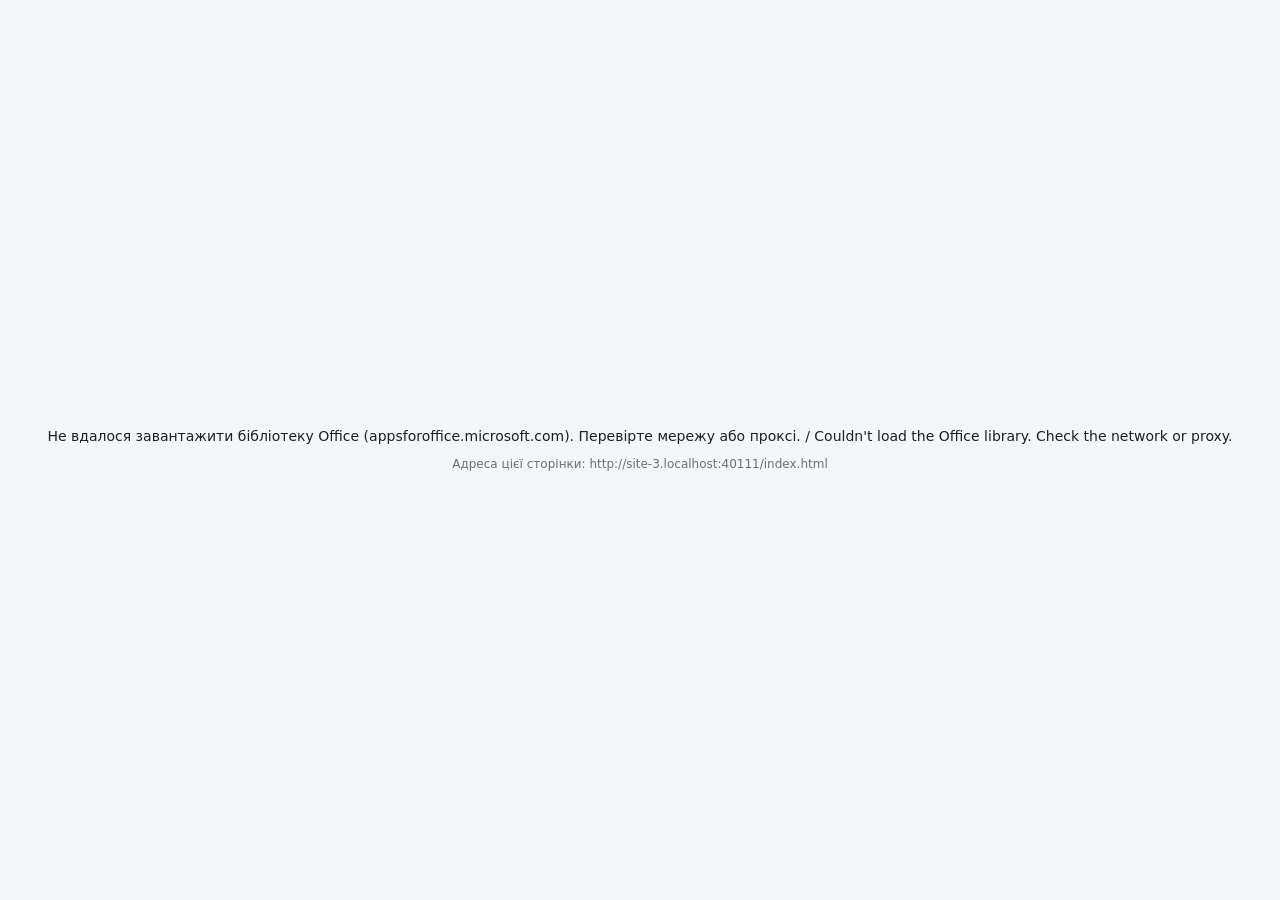
==== commit e1ac133d: "v1.7.1: виправлення за аудитом версії 1.7 - dialog.html поза Office показує адресу замість автоматич" ====
--- a/index.html
+++ b/index.html
@@ -13,9 +13,9 @@
   <title>Веб на слайді</title>
   <script src="https://appsforoffice.microsoft.com/lib/1/hosted/office.js"></script>
   <!-- ?v= підніміть після кожної зміни файлів, щоб Office не взяв стару копію з кешу -->
-  <script src="config.js?v=1.7.0"></script>
-  <script src="i18n.js?v=1.7.0"></script>
-  <script src="vendor/qrcode.js?v=1.7.0"></script>
+  <script src="config.js?v=1.7.1"></script>
+  <script src="i18n.js?v=1.7.1"></script>
+  <script src="vendor/qrcode.js?v=1.7.1"></script>
   <style>
     :root {
       --accent: #FFD500; --accent-hover: #ffe04d; --accent-ink: #111;
@@ -206,6 +206,7 @@
     @media (prefers-reduced-motion: reduce) { .spinner { animation-duration: 2.4s; } }
 
     /* Картка «не завантажилось» поверх iframe */
+    #notice { position: absolute; inset: 0; background: var(--bg); color: var(--muted); font-size: clamp(14px, 4vmin, 28px); }
     #loadfail { position: absolute; inset: 0; background: rgba(244,245,247,.96); }
 
     /* Панель лише в режимі редагування: компактні кнопки-іконки в «пігулці» в правому верхньому куті.
@@ -271,6 +272,11 @@
 
   <div id="widget" class="hidden"></div>
 
+  <!-- Блок не може показати сайт: немає коду сесії або адреса не дозволена. Видно і під час показу. -->
+  <div id="notice" class="card hidden" role="status">
+    <div id="noticeText"></div>
+  </div>
+
   <div id="launch" class="card hidden">
     <button id="launchBtn" class="btn primary big" type="button" data-en="Open">Відкрити</button>
     <div id="launchHost" class="host"></div>
@@ -318,7 +324,7 @@
       <label class="field-label" for="url" data-en="Page address">Адреса сторінки</label>
       <input id="url" type="text" inputmode="url" autocomplete="off" spellcheck="false" placeholder="https://www.menti.com/…" required aria-describedby="err warn info urlHint" list="recentUrls">
       <datalist id="recentUrls"></datalist>
-      <div id="presets" class="chips hidden"><span data-en="Templates:">Шаблони:</span></div>
+      <div id="presets" class="chips hidden"><span data-en="Quick addresses:">Швидкі адреси:</span></div>
       <div id="codeRow" class="hidden">
         <label class="field-label" for="code" data-en="Session code">Код сесії</label>
         <input id="code" type="text" autocomplete="off" spellcheck="false" placeholder="1234 5678">
@@ -487,7 +493,7 @@
     <button id="editBtn" type="button" title="Змінити адресу та вигляд" data-en-title="Change address and look"><svg viewBox="0 0 24 24" fill="none" stroke="currentColor" stroke-width="2.2" stroke-linecap="round" stroke-linejoin="round" aria-hidden="true"><path d="M12 20h9"/><path d="M16.5 3.5a2.12 2.12 0 0 1 3 3L7 19l-4 1 1-4z"/></svg><span data-en="Edit">Змінити</span></button>
   </div>
 
-  <script src="widgets.js?v=1.7.0"></script>
-  <script src="app.js?v=1.7.0"></script>
+  <script src="widgets.js?v=1.7.1"></script>
+  <script src="app.js?v=1.7.1"></script>
 </body>
 </html>
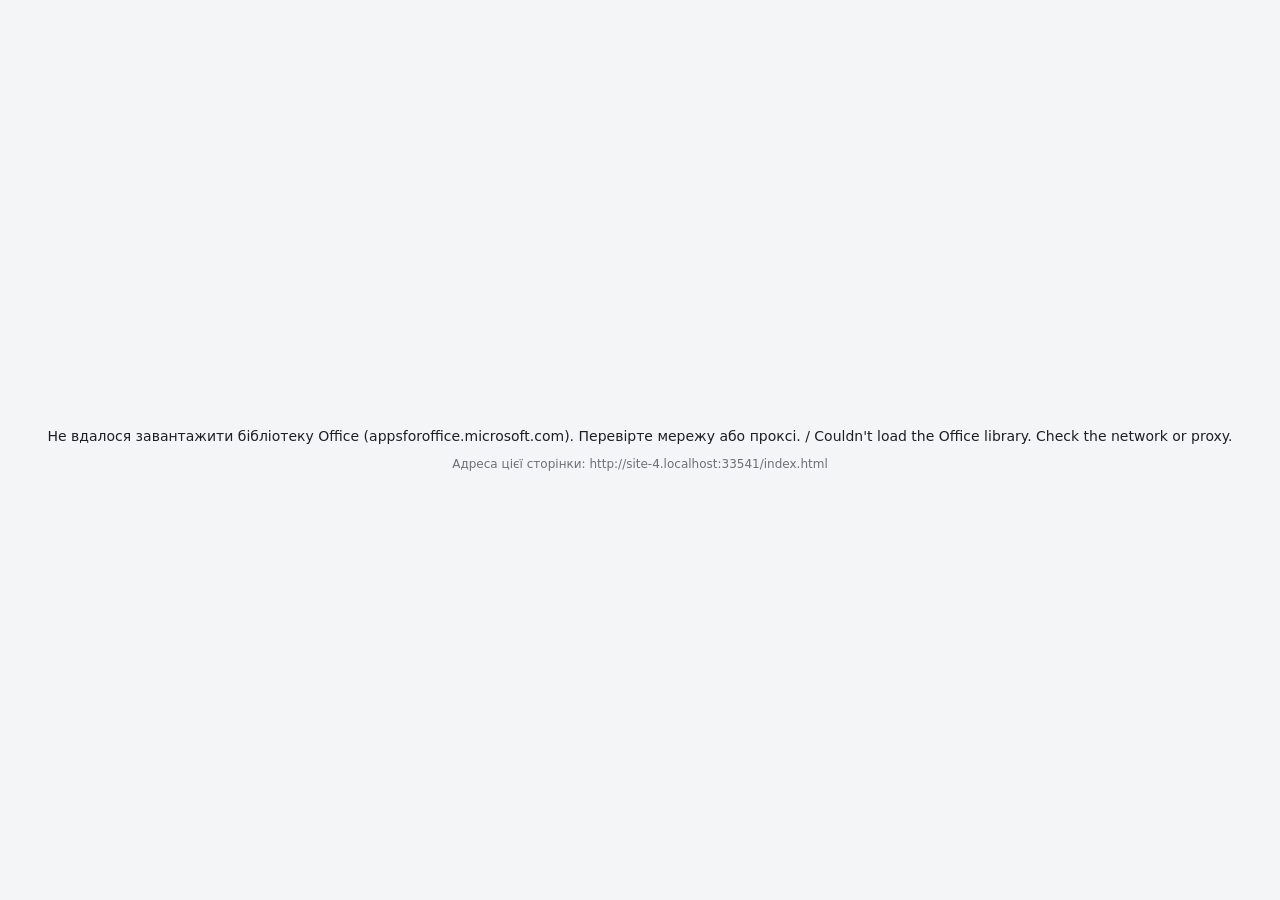
==== commit af9089ff: "v1.7.2: прибрати «Однаковий код для всієї презентації» (аудит B1) Живий тест у PowerPoint для Window" ====
--- a/index.html
+++ b/index.html
@@ -13,9 +13,9 @@
   <title>Веб на слайді</title>
   <script src="https://appsforoffice.microsoft.com/lib/1/hosted/office.js"></script>
   <!-- ?v= підніміть після кожної зміни файлів, щоб Office не взяв стару копію з кешу -->
-  <script src="config.js?v=1.7.1"></script>
-  <script src="i18n.js?v=1.7.1"></script>
-  <script src="vendor/qrcode.js?v=1.7.1"></script>
+  <script src="config.js?v=1.7.2"></script>
+  <script src="i18n.js?v=1.7.2"></script>
+  <script src="vendor/qrcode.js?v=1.7.2"></script>
   <style>
     :root {
       --accent: #FFD500; --accent-hover: #ffe04d; --accent-ink: #111;
@@ -328,7 +328,6 @@
       <div id="codeRow" class="hidden">
         <label class="field-label" for="code" data-en="Session code">Код сесії</label>
         <input id="code" type="text" autocomplete="off" spellcheck="false" placeholder="1234 5678">
-        <label id="codeSharedRow" class="mode hidden"><input id="codeShared" type="checkbox"> <span data-en="Same code for the whole presentation">Однаковий для всієї презентації</span></label>
       </div>
       <div id="info" role="status"></div>
       </div>
@@ -493,7 +492,7 @@
     <button id="editBtn" type="button" title="Змінити адресу та вигляд" data-en-title="Change address and look"><svg viewBox="0 0 24 24" fill="none" stroke="currentColor" stroke-width="2.2" stroke-linecap="round" stroke-linejoin="round" aria-hidden="true"><path d="M12 20h9"/><path d="M16.5 3.5a2.12 2.12 0 0 1 3 3L7 19l-4 1 1-4z"/></svg><span data-en="Edit">Змінити</span></button>
   </div>
 
-  <script src="widgets.js?v=1.7.1"></script>
-  <script src="app.js?v=1.7.1"></script>
+  <script src="widgets.js?v=1.7.2"></script>
+  <script src="app.js?v=1.7.2"></script>
 </body>
 </html>
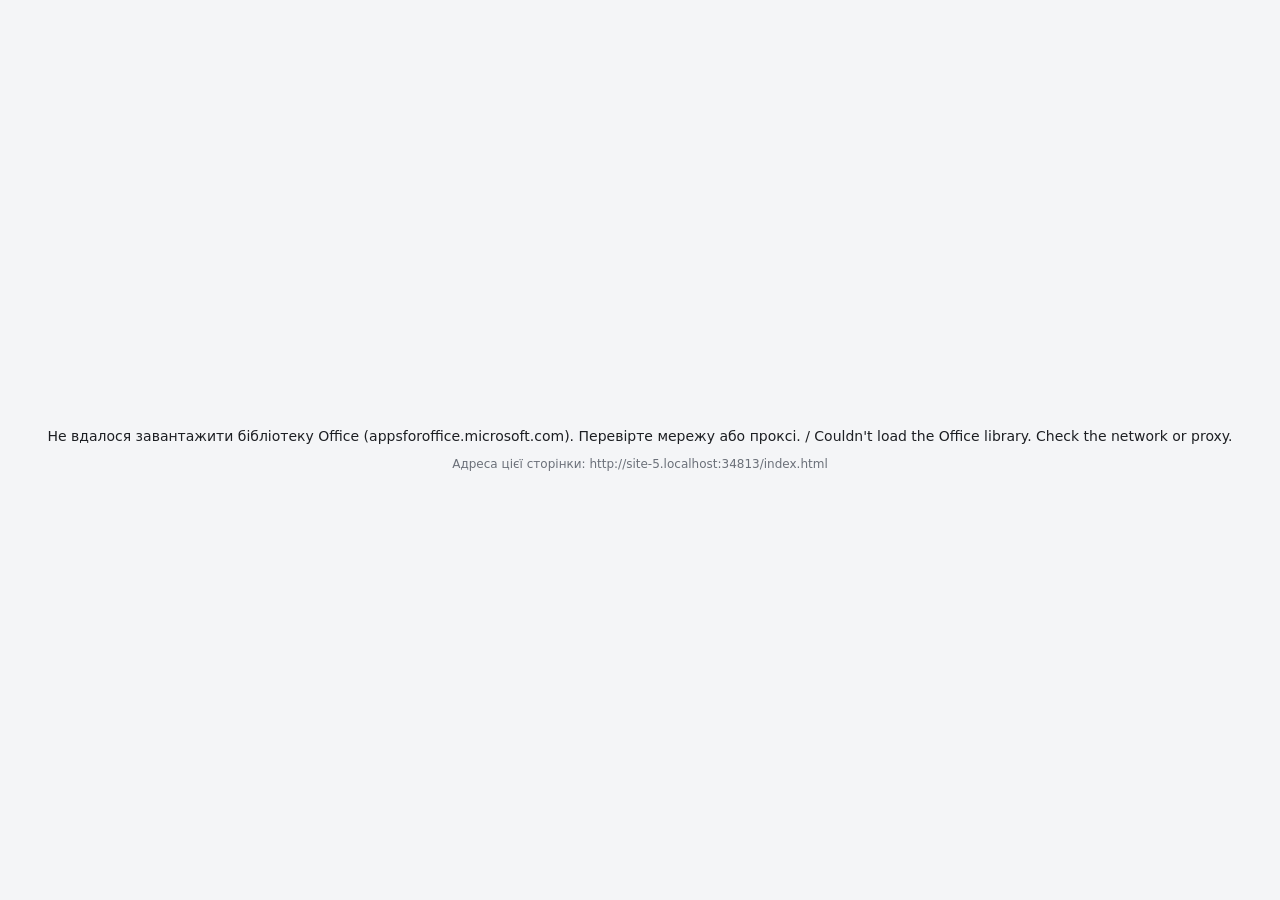
==== commit 7a14ced7: "v1.8.0: «Таймер PRO» — великий тренерський таймер усередині блоку - timer/index.html: копія однофайл" ====
--- a/index.html
+++ b/index.html
@@ -9,13 +9,13 @@
     браузер перевіряє обидва, тому переходи всередині iframe теж обмежуються списком.
   -->
   <meta http-equiv="Content-Security-Policy"
-        content="default-src 'self'; script-src 'self' https://appsforoffice.microsoft.com; style-src 'self' 'unsafe-inline'; img-src 'self' data: https:; connect-src 'self' https://appsforoffice.microsoft.com https://*.microsoft.com https://*.office.com https://*.office.net; frame-src https:; object-src 'none'; base-uri 'none'; form-action 'self';">
+        content="default-src 'self'; script-src 'self' https://appsforoffice.microsoft.com; style-src 'self' 'unsafe-inline'; img-src 'self' data: https:; connect-src 'self' https://appsforoffice.microsoft.com https://*.microsoft.com https://*.office.com https://*.office.net; frame-src 'self' https:; object-src 'none'; base-uri 'none'; form-action 'self';">
   <title>Веб на слайді</title>
   <script src="https://appsforoffice.microsoft.com/lib/1/hosted/office.js"></script>
   <!-- ?v= підніміть після кожної зміни файлів, щоб Office не взяв стару копію з кешу -->
-  <script src="config.js?v=1.7.2"></script>
-  <script src="i18n.js?v=1.7.2"></script>
-  <script src="vendor/qrcode.js?v=1.7.2"></script>
+  <script src="config.js?v=1.8.0"></script>
+  <script src="i18n.js?v=1.8.0"></script>
+  <script src="vendor/qrcode.js?v=1.8.0"></script>
   <style>
     :root {
       --accent: #FFD500; --accent-hover: #ffe04d; --accent-ink: #111;
@@ -41,6 +41,8 @@
 
     /* Вбудована сторінка. Обгортка обрізає все, що виходить за межі блоку;
        при масштабі < 100% iframe робиться більшим і зменшується через transform. */
+    #timerWrap { position: absolute; inset: 0; background: #0a0e16; }
+    #timerFrame { width: 100%; height: 100%; border: 0; display: block; }
     #frameWrap { position: absolute; inset: 0; overflow: hidden; background: #fff; box-sizing: border-box; }
     /* Кадр: збільшення частини сторінки навколо обраної точки (transform-origin) */
     #frameZoom { position: absolute; inset: 0; overflow: hidden; }
@@ -272,6 +274,13 @@
 
   <div id="widget" class="hidden"></div>
 
+  <!-- Таймер PRO: окрема сторінка timer/index.html з цього ж сайту; налаштування зберігаються в слайді. -->
+  <div id="timerWrap" class="hidden">
+    <iframe id="timerFrame" title="Таймер PRO" data-en-title="Timer PRO"
+            allow="autoplay; clipboard-write"
+            sandbox="allow-scripts allow-same-origin allow-forms"></iframe>
+  </div>
+
   <!-- Блок не може показати сайт: немає коду сесії або адреса не дозволена. Видно і під час показу. -->
   <div id="notice" class="card hidden" role="status">
     <div id="noticeText"></div>
@@ -308,6 +317,7 @@
         <select id="kind">
           <option value="site" data-en="Web page">Веб-сторінку</option>
           <option value="timer" data-en="Timer">Таймер</option>
+          <option value="protimer" data-en="Timer PRO (all modes)">Таймер PRO (усі режими)</option>
           <option value="picker" data-en="Random picker">Випадковий вибір</option>
           <option value="score" data-en="Team scores">Рахунок команд</option>
           <option value="groups" data-en="Split into groups">Розподіл на групи</option>
@@ -492,7 +502,7 @@
     <button id="editBtn" type="button" title="Змінити адресу та вигляд" data-en-title="Change address and look"><svg viewBox="0 0 24 24" fill="none" stroke="currentColor" stroke-width="2.2" stroke-linecap="round" stroke-linejoin="round" aria-hidden="true"><path d="M12 20h9"/><path d="M16.5 3.5a2.12 2.12 0 0 1 3 3L7 19l-4 1 1-4z"/></svg><span data-en="Edit">Змінити</span></button>
   </div>
 
-  <script src="widgets.js?v=1.7.2"></script>
-  <script src="app.js?v=1.7.2"></script>
+  <script src="widgets.js?v=1.8.0"></script>
+  <script src="app.js?v=1.8.0"></script>
 </body>
 </html>
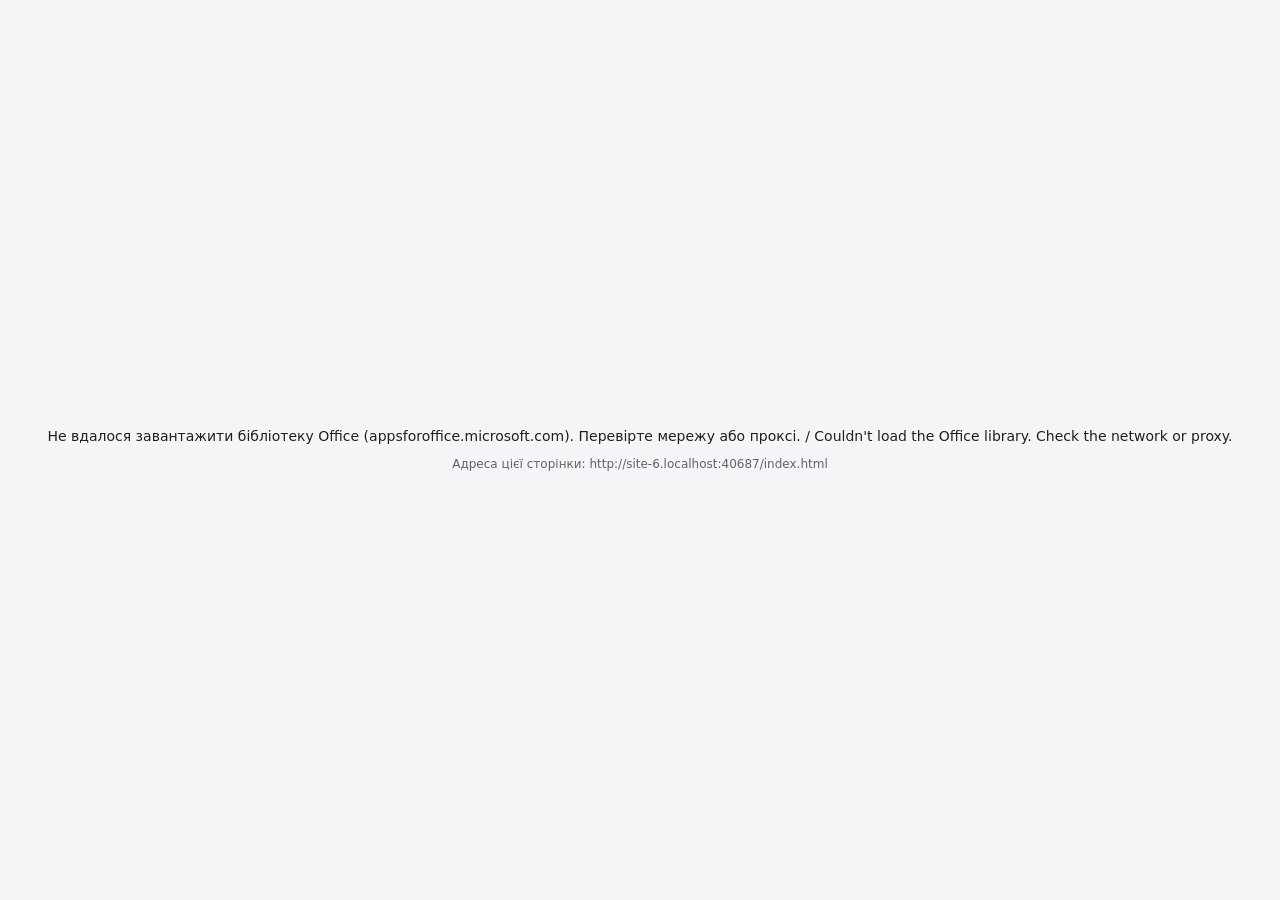
==== commit e0cff593: "v1.9.0: UI/UX polish from the Design skills audit - Timer PRO: new "ДТЕК світла" theme (white, #FFE5" ====
--- a/index.html
+++ b/index.html
@@ -13,13 +13,13 @@
   <title>Веб на слайді</title>
   <script src="https://appsforoffice.microsoft.com/lib/1/hosted/office.js"></script>
   <!-- ?v= підніміть після кожної зміни файлів, щоб Office не взяв стару копію з кешу -->
-  <script src="config.js?v=1.8.0"></script>
-  <script src="i18n.js?v=1.8.0"></script>
-  <script src="vendor/qrcode.js?v=1.8.0"></script>
+  <script src="config.js?v=1.9.0"></script>
+  <script src="i18n.js?v=1.9.0"></script>
+  <script src="vendor/qrcode.js?v=1.9.0"></script>
   <style>
     :root {
       --accent: #FFD500; --accent-hover: #ffe04d; --accent-ink: #111;
-      --bg: #f4f5f7; --card: #fff; --ink: #1d1f23; --muted: #6b7079; --line: #dfe2e7; --field: #8a9099;
+      --bg: #f4f5f7; --card: #fff; --ink: #1d1f23; --muted: #5d636d; --line: #dfe2e7; --field: #8a9099;
       --danger: #c62828; --warn: #8a5a00; --radius: 12px;
     }
     html, body { margin: 0; height: 100%; background: var(--bg); color: var(--ink); font: 14px "Segoe UI", system-ui, sans-serif; overflow: hidden; }
@@ -28,9 +28,9 @@
 
     /* Кнопки */
     .btn { display: inline-flex; align-items: center; justify-content: center; gap: 6px; padding: 9px 18px; border-radius: 999px;
-           border: 1px solid var(--line); background: #fff; color: var(--ink); font-weight: 600; line-height: 1;
+           border: 1px solid var(--field); background: #fff; color: var(--ink); font-weight: 600; line-height: 1;
            transition: background .15s, border-color .15s, box-shadow .15s, transform .05s; }
-    .btn:hover { border-color: #c4c8cf; box-shadow: 0 2px 8px rgba(0,0,0,.08); }
+    .btn:hover { border-color: var(--ink); box-shadow: 0 2px 8px rgba(0,0,0,.08); }
     .btn:active { transform: translateY(1px); }
     .btn:focus-visible { outline: 2px solid #111; outline-offset: 2px; }
     .btn.primary { background: var(--accent); border-color: var(--accent); color: var(--accent-ink); }
@@ -62,6 +62,10 @@
     #setup h1 { margin: 0; font-size: 18px; font-weight: 700; display: flex; align-items: center; gap: 10px; }
     #setup h1::before { content: ""; width: 10px; height: 22px; border-radius: 3px; background: var(--accent); }
     #setup .field-label { font-weight: 600; font-size: 13px; }
+    #widgetFields, #siteFields { display: flex; flex-direction: column; gap: 6px; }
+    #widgetFields > .row, #widgetFields > div:not(.hint) { margin-top: 4px; }
+    #wPickerRow, #wScoreRow, #wLinesRow { display: flex; flex-direction: column; gap: 6px; }
+    #wPickerRow.hidden, #wScoreRow.hidden, #wLinesRow.hidden { display: none; }
     #setup input[type=text], #setup select { box-sizing: border-box; width: 100%; padding: 10px 12px; font: inherit; color: var(--ink);
                     background: #fff; border: 1px solid var(--field); border-radius: 10px; transition: border-color .15s, box-shadow .15s; }
     #setup input[aria-invalid=true] { border-color: var(--danger); }
@@ -104,8 +108,8 @@
     #setup input[type=range] { flex: 1; min-width: 120px; accent-color: #111; }
     #setup input[type=color] { width: 40px; height: 28px; padding: 0; border: 1px solid var(--field); border-radius: 6px; background: #fff; }
     .chips { display: flex; flex-wrap: wrap; gap: 6px; align-items: center; font-size: 12px; color: var(--muted); }
-    .chips button { padding: 4px 10px; border-radius: 999px; border: 1px solid var(--line); background: #fff; font-size: 12px; color: var(--ink); }
-    .chips button:hover { border-color: #c4c8cf; background: #fafafa; }
+    .chips button { padding: 4px 10px; border-radius: 999px; border: 1px solid var(--field); background: #fff; font-size: 12px; color: var(--ink); }
+    .chips button:hover { border-color: var(--ink); background: #fafafa; }
     .chips button:focus-visible { outline: 2px solid #111; outline-offset: 1px; }
 
     /* Інструменти тренера */
@@ -180,6 +184,12 @@
     #qrCode { font-size: clamp(16px, 9vmin, 80px); font-weight: 700; letter-spacing: .06em; font-variant-numeric: tabular-nums; color: #111; }
     #qrCode:empty { display: none; }
     @media (prefers-reduced-motion: reduce) { .w-timer.w-done .w-time, .w-card-face.w-flipped { animation: none; } .w-bar-fill { transition: none; } }
+    /* Службове: підказки для тренера лише в редагуванні; «Обнулити» і «Скопіювати» в показі з'являються при наведенні */
+    body:not(.editing) .w-edit-only { display: none !important; }
+    .w-tools .btn.ghost { border-color: var(--line); color: var(--ink); font-size: clamp(12px, 2.6vmin, 20px); }
+    .w-tools + .w-tools { margin-top: -1.6vmin; }
+    body:not(.editing) .w-tools { opacity: 0; transition: opacity .3s; }
+    body:not(.editing) #widget:hover .w-tools, body:not(.editing) .w-tools:focus-within { opacity: 1; }
 
     /* Перемикач вкладок: «пігулка» в лівому нижньому куті */
     #tabs { position: absolute; left: 8px; bottom: 8px; display: flex; gap: 2px; padding: 3px; border-radius: 999px; max-width: calc(100% - 16px); overflow-x: auto;
@@ -209,7 +219,7 @@
 
     /* Картка «не завантажилось» поверх iframe */
     #notice { position: absolute; inset: 0; background: var(--bg); color: var(--muted); font-size: clamp(14px, 4vmin, 28px); }
-    #loadfail { position: absolute; inset: 0; background: rgba(244,245,247,.96); }
+    #loadfail { position: absolute; inset: 0; background: var(--bg); }
 
     /* Панель лише в режимі редагування: компактні кнопки-іконки в «пігулці» в правому верхньому куті.
        Напівпрозора, яскравіша при наведенні. Займає лише місце під кнопками, щоб не перехоплювати кліки по сторінці. */
@@ -302,7 +312,7 @@
   </div>
 
   <form id="setup" class="hidden" novalidate>
-    <div class="panel">
+    <div class="panel" role="main">
       <div class="head">
         <h1 data-en="Web on Slide">Веб на слайді</h1>
         <a class="help" id="helpLink" href="help.html" target="_blank" rel="noopener" data-en="Help">Довідка</a>
@@ -315,7 +325,7 @@
       <div class="row">
         <label class="field-label" for="kind" data-en="Show">Що показати</label>
         <select id="kind">
-          <option value="site" data-en="Web page">Веб-сторінку</option>
+          <option value="site" data-en="Web page">Сторінку з інтернету</option>
           <option value="timer" data-en="Timer">Таймер</option>
           <option value="protimer" data-en="Timer PRO (all modes)">Таймер PRO (усі режими)</option>
           <option value="picker" data-en="Random picker">Випадковий вибір</option>
@@ -391,7 +401,7 @@
 
       <div id="err" role="alert"></div>
       <div id="warn" role="status"></div>
-      <div id="urlHint" class="hint" data-en="The address is saved in the presentation file, so anyone who gets the file will see it. Only use links meant for the audience.">Адреса зберігається у файлі презентації, її побачить кожен, хто отримає файл. Вставляйте лише посилання для аудиторії.</div>
+      <div id="urlHint" class="hint" data-en="Anyone who gets the presentation file will see this address.">Адресу побачить кожен, хто отримає файл презентації.</div>
       <details class="more" id="more">
         <summary data-en="More options">Додатково</summary>
         <div class="inner">
@@ -399,7 +409,7 @@
           <div class="row">
             <label class="field-label" for="mode" data-en="How to show">Як показати</label>
             <select id="mode" aria-describedby="buttonHint">
-              <option value="embed" data-en="Page on the slide">Сайт на слайді</option>
+              <option value="embed" data-en="Page on the slide">Сторінка на слайді</option>
               <option value="button" data-en="Button that opens a window">Кнопкою у вікні</option>
               <option value="qr" data-en="QR code only">Лише QR-код</option>
             </select>
@@ -489,9 +499,9 @@
       <div class="actions">
         <button type="submit" class="btn primary" data-en="Show on slide">Показати на слайді</button>
         <button id="cancelBtn" type="button" class="btn ghost hidden" data-en="Cancel">Скасувати</button>
-        <button id="tplSave" type="button" class="btn ghost hidden" data-en="Save this block as a template">Зберегти цей блок як шаблон</button>
-      </div>
-      <div class="credit"><span class="dot"></span>Created by <b>DTEK Academy</b></div>
+        <button id="tplSave" type="button" class="btn ghost hidden" data-en="Save as template">Зберегти як шаблон</button>
+      </div>
+      <div class="credit"><span class="dot"></span><span data-en="Created by">Створено в</span> <b>DTEK Academy</b></div>
     </div>
   </form>
 
@@ -502,7 +512,7 @@
     <button id="editBtn" type="button" title="Змінити адресу та вигляд" data-en-title="Change address and look"><svg viewBox="0 0 24 24" fill="none" stroke="currentColor" stroke-width="2.2" stroke-linecap="round" stroke-linejoin="round" aria-hidden="true"><path d="M12 20h9"/><path d="M16.5 3.5a2.12 2.12 0 0 1 3 3L7 19l-4 1 1-4z"/></svg><span data-en="Edit">Змінити</span></button>
   </div>
 
-  <script src="widgets.js?v=1.8.0"></script>
-  <script src="app.js?v=1.8.0"></script>
+  <script src="widgets.js?v=1.9.0"></script>
+  <script src="app.js?v=1.9.0"></script>
 </body>
 </html>
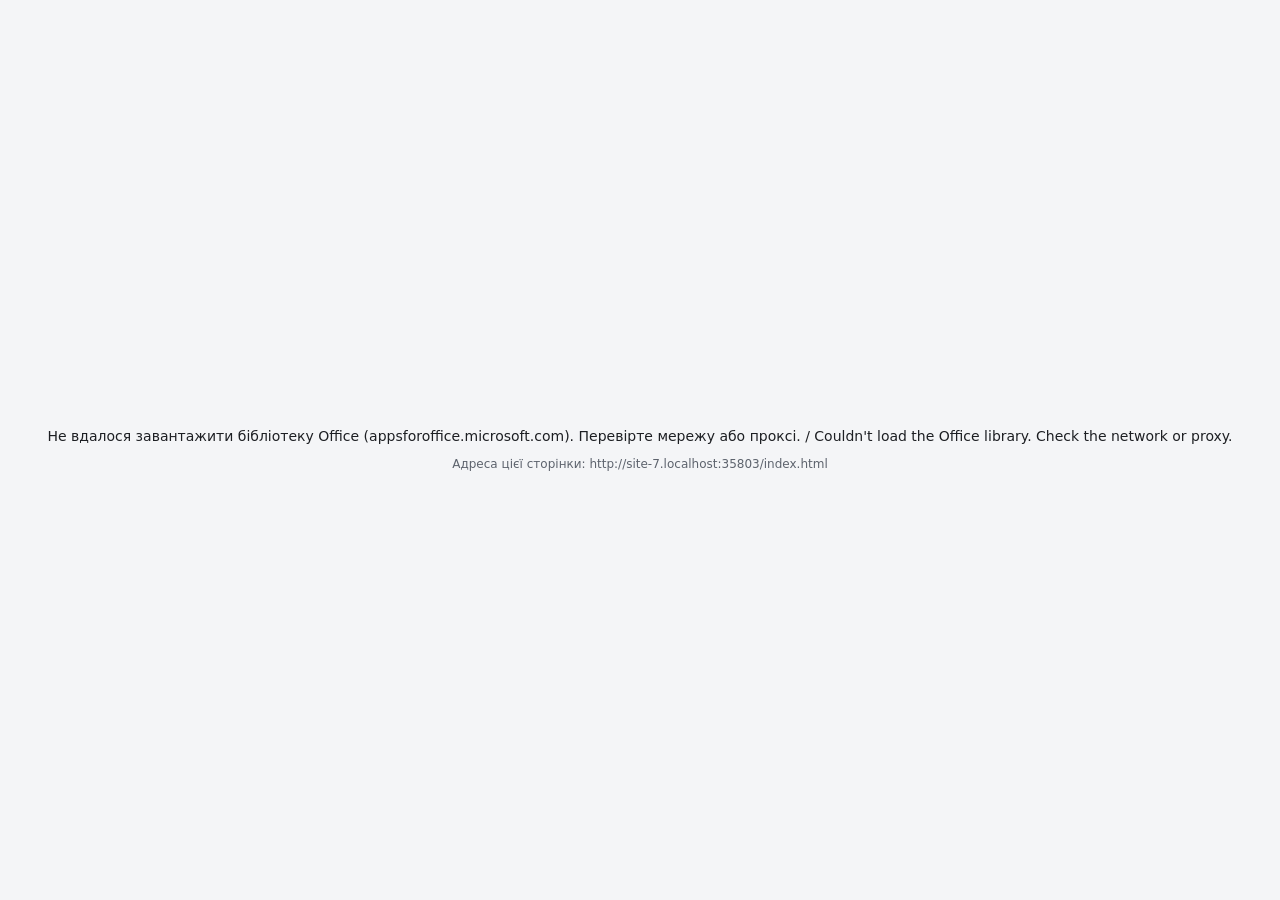
==== commit f6ff9c00: "v1.9.1: Timer PRO security fix, CSP, lighter ticking, self-hosted fonts - Timer PRO: roster scores f" ====
--- a/index.html
+++ b/index.html
@@ -13,9 +13,8 @@
   <title>Веб на слайді</title>
   <script src="https://appsforoffice.microsoft.com/lib/1/hosted/office.js"></script>
   <!-- ?v= підніміть після кожної зміни файлів, щоб Office не взяв стару копію з кешу -->
-  <script src="config.js?v=1.9.0"></script>
-  <script src="i18n.js?v=1.9.0"></script>
-  <script src="vendor/qrcode.js?v=1.9.0"></script>
+  <script src="config.js?v=1.9.1"></script>
+  <script src="i18n.js?v=1.9.1"></script>
   <style>
     :root {
       --accent: #FFD500; --accent-hover: #ffe04d; --accent-ink: #111;
@@ -512,7 +511,7 @@
     <button id="editBtn" type="button" title="Змінити адресу та вигляд" data-en-title="Change address and look"><svg viewBox="0 0 24 24" fill="none" stroke="currentColor" stroke-width="2.2" stroke-linecap="round" stroke-linejoin="round" aria-hidden="true"><path d="M12 20h9"/><path d="M16.5 3.5a2.12 2.12 0 0 1 3 3L7 19l-4 1 1-4z"/></svg><span data-en="Edit">Змінити</span></button>
   </div>
 
-  <script src="widgets.js?v=1.9.0"></script>
-  <script src="app.js?v=1.9.0"></script>
+  <script src="widgets.js?v=1.9.1"></script>
+  <script src="app.js?v=1.9.1"></script>
 </body>
 </html>
